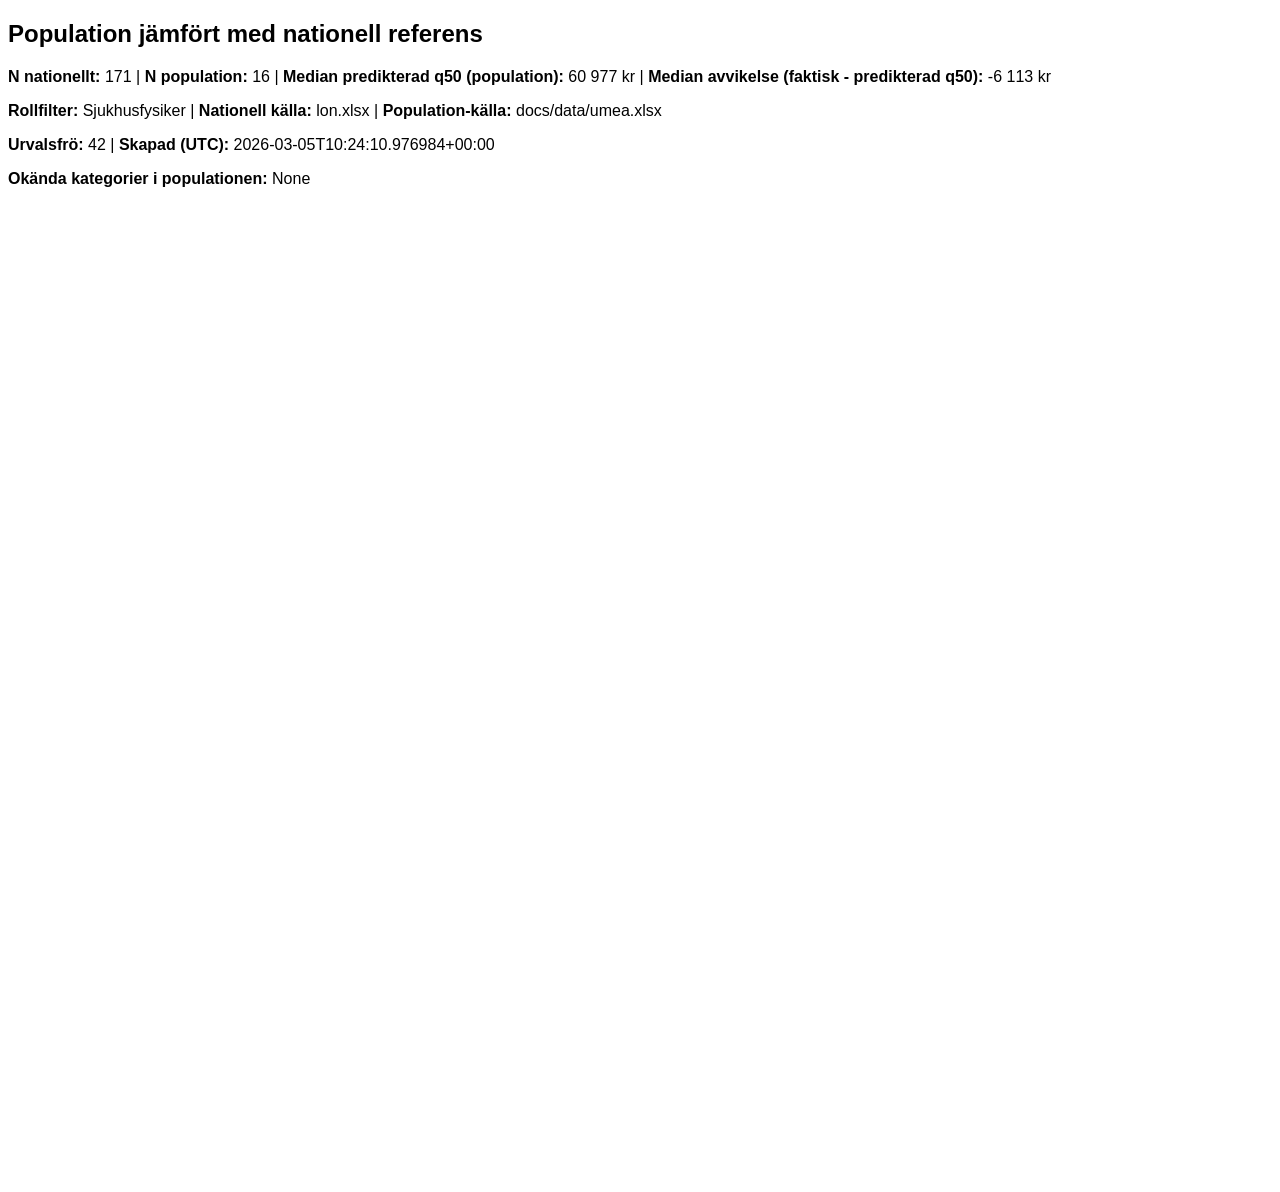
==== docs/data/demo_vs_national_report.html @ c4bec15b "Added population page" ====
<!doctype html><html><head><meta charset='utf-8'><title>Demo Cohort Salary Report</title></head><body style='font-family:Arial,sans-serif'><h2>Population jämfört med nationell referens</h2><p><b>N nationellt:</b> 171 | <b>N population:</b> 16 | <b>Median predikterad q50 (population):</b> 60 977 kr | <b>Median avvikelse (faktisk - predikterad q50):</b> -6 113 kr</p><p><b>Rollfilter:</b> Sjukhusfysiker | <b>Nationell källa:</b> lon.xlsx | <b>Population-källa:</b> docs/data/umea.xlsx</p><p><b>Urvalsfrö:</b> 42 | <b>Skapad (UTC):</b> 2026-03-05T10:24:10.976984+00:00</p><p><b>Okända kategorier i populationen:</b> None</p><div>                        <script>window.PlotlyConfig = {MathJaxConfig: 'local'};</script>
        <script charset="utf-8" src="https://cdn.plot.ly/plotly-3.4.0.min.js" integrity="sha256-KEmPoupLpFyGMyGAiOsiNDbKDKAvxXAn/W+oQa0ZAfk=" crossorigin="anonymous"></script>                <div id="02b2701e-5e73-4dd7-889f-9491ffc76789" class="plotly-graph-div" style="height:980px; width:1400px;"></div>            <script>                window.PLOTLYENV=window.PLOTLYENV || {};                                if (document.getElementById("02b2701e-5e73-4dd7-889f-9491ffc76789")) {                    Plotly.newPlot(                        "02b2701e-5e73-4dd7-889f-9491ffc76789",                        [{"marker":{"color":"rgba(49,130,189,0.75)"},"name":"Antal personer","x":["\u003c -5000","-5000 till -2500","-2500 till 0","0 till +2500","+2500 till +5000","\u003e +5000"],"y":{"dtype":"f8","bdata":"AAAAAAAAIkAAAAAAAAAQQAAAAAAAAABAAAAAAAAA8D8AAAAAAAAAAAAAAAAAAAAA"},"type":"bar","xaxis":"x","yaxis":"y"},{"line":{"color":"rgba(150,150,150,0.9)","width":2},"mode":"lines","name":"National q50 ECDF","x":{"dtype":"f8","bdata":"TPq4PXjK4kBM+rg9eMriQPQgaA89luNAFEZq1KDR40CKidqBSQPkQACNd+EAUORAAI134QBQ5EAAjXfhAFDkQACNd+EAUORATb6N1\u002f+B5EC1c\u002fUOy4fkQLVz9Q7Lh+RAtXP1DsuH5EANyQdFxOzkQBD8wJ509eRAp1E5Aj0m5UCnUTkCPSblQGdyuFbvdeVApwyieP975UCnDKJ4\u002f3vlQF6EZz\u002ffkuVARJ20AwGu5UAB6Pc0IM7lQJYaeUSn5OVAlhp5RKfk5UCWGnlEp+TlQJXlVAhTEOZAHGxrNYoa5kDBUEzYyCDmQBtaRdCtQ+ZAG1pF0K1D5kB2pDMHe1\u002fmQJ1yrWLUgOZAhoewAtaV5kCWkT7e19DmQHKLi1At1eZAcouLUC3V5kBBoKrY+w3nQGro2YHjE+dAq8XDzMVA50CpBNfJGKPnQIypmbGYsedAcY+l4j7a50A5WuriW9rnQKqT7Y0E5OdANKwDrCYa6EA0rAOsJhroQBSMAm\u002ffG+hAh1xXfnlV6EA6zbCrh1joQMDbeNUnW+hAoEhrTqqp6ECgSGtOqqnoQOPj5B0yyehAtsLZT3\u002fY6EC2wtlPf9joQDPr+nY33ehAaLLL1BMb6UBB+ldmUyHpQEH6V2ZTIelAjO6r+4Eh6UCM7qv7gSHpQPFocJ6AJelAeQiiwBNC6UBfCEaOYlLpQAZsMEEIYOlABmwwQQhg6UC3iOO3\u002f2PpQLqFke0hh+lAM0ub4u6X6UAzS5vi7pfpQJV\u002fs2oro+lAgTSA+3S96UBkvHzp9dHpQNsFoB304ulAXQjYu6L56UBdCNi7ovnpQF0I2Lui+elAXQjYu6L56UBxCINkJwTqQHEIg2QnBOpAcQiDZCcE6kBxCINkJwTqQGHmzkCDEepAPCUOo+AY6kAyjNdt+kDqQK\u002fkiIAASupASXjY12lQ6kBJeNjXaVDqQEl42NdpUOpAMCobQshX6kDzVUXyMIfqQHzeLaeFiupAM5+\u002fsgmM6kCF18sJYc3qQHBxYH\u002fz1OpA7m8d6WjX6kBA+HYx+eLqQED4djH54upAEkZuurj96kCvs49l+iTrQMXQYsTRLOtA230LdU0+60DbfQt1TT7rQDPiv\u002fjjYutAM+K\u002f+ONi60AePBnQeXzrQA9WhN8gietAxBpz9rmd60DEGnP2uZ3rQNPkOFiC\u002f+tA0+Q4WIL\u002f60BxN4ZqaEzsQNMeFcJEa+xAm3wPDymc7EB5UO7avqfsQHlQ7tq+p+xAeVDu2r6n7EDIV08axa\u002fsQE3p1UC2wuxAgylwuKzo7ED6DIZ2tBHtQHQpcHEoIO1A2aaVMhM47UDZppUyEzjtQNmmlTITOO1A2aaVMhM47UDZppUyEzjtQAOG+gf3Uu1A7V4dTydw7UDgA8jLOI\[base64]\u002fdmdNNvBAkn92Z0028EBOtDnbojrwQPoCdjqVUvBA+gJ2OpVS8ECyySiZx5PwQLLJKJnHk\u002fBAsskomceT8ECyySiZx5PwQLLJKJnHk\u002fBA9kiUxQKt8ECGdos3vrrwQIZ2ize+uvBAhnaLN7668EDPYPf\u002fsfLwQMtgkS26\u002fPBAXhrgkdkE8UBeGuCR2QTxQF4a4JHZBPFA"},"y":{"dtype":"f8","bdata":"QH8B\u002fQX0dz9AfwH9BfSHP3AfwX0E95E\u002fQH8B\u002fQX0lz8Q30F8B\u002fGdP3AfwX0E96E\u002fWE9hPYX1pD9AfwH9BfSnPyivobyG8qo\u002fEN9BfAfxrT98B\u002fEdxHewP3AfwX0E97E\u002fZDeR3UR2sz9YT2E9hfW0P0xnMZ3FdLY\u002fQH8B\u002fQX0tz80l9FcRnO5PyivobyG8ro\u002fHMdxHMdxvD8Q30F8B\u002fG9PwT3EdxHcL8\u002ffAfxHcR3wD92E9lNZDfBP3AfwX0E98E\u002faiupraS2wj9kN5HdRHbDP15DeQ3lNcQ\u002fWE9hPYX1xD9SW0ltJbXFP0xnMZ3FdMY\u002fRnMZzWU0xz9AfwH9BfTHPzqL6Syms8g\u002fNJfRXEZzyT8uo7mM5jLKPyivobyG8so\u002fIruJ7Cayyz8cx3Ecx3HMPxbTWUxnMc0\u002fEN9BfAfxzT8K6ymsp7DOPwT3EdxHcM8\u002ffwH9BfQX0D98B\u002fEdxHfQP3kN5TWU19A\u002fdhPZTWQ30T9zGc1lNJfRP3AfwX0E99E\u002fbSW1ldRW0j9qK6mtpLbSP2cxncV0FtM\u002fZDeR3UR20z9hPYX1FNbTP15DeQ3lNdQ\u002fW0ltJbWV1D9YT2E9hfXUP1VVVVVVVdU\u002fUltJbSW11T9PYT2F9RTWP0xnMZ3FdNY\u002fSW0ltZXU1j9GcxnNZTTXP0N5DeU1lNc\u002fQH8B\u002fQX01z89hfUU1lPYPzqL6Syms9g\u002fN5HdRHYT2T80l9FcRnPZPzGdxXQW09k\u002fLqO5jOYy2j8rqa2ktpLaPyivobyG8to\u002fJbWV1FZS2z8iu4nsJrLbPx\u002fBfQT3Edw\u002fHMdxHMdx3D8ZzWU0l9HcPxbTWUxnMd0\u002fE9lNZDeR3T8Q30F8B\u002fHdPw3lNZTXUN4\u002fCusprKew3j8H8R3EdxDfPwT3EdxHcN8\u002fAf0F9BfQ3z9\u002fAf0F9BfgP34E9xHcR+A\u002ffAfxHcR34D97CusprKfgP3kN5TWU1+A\u002feBDfQXwH4T92E9lNZDfhP3UW01lMZ+E\u002fcxnNZTSX4T9yHMdxHMfhP3AfwX0E9+E\u002fbyK7iewm4j9tJbWV1FbiP2wor6G8huI\u002faiupraS24j9pLqO5jObiP2cxncV0FuM\u002fZjSX0VxG4z9kN5HdRHbjP2M6i+kspuM\u002fYT2F9RTW4z9gQH8B\u002fQXkP15DeQ3lNeQ\u002fXUZzGc1l5D9bSW0ltZXkP1pMZzGdxeQ\u002fWE9hPYX15D9XUltJbSXlP1VVVVVVVeU\u002fVFhPYT2F5T9SW0ltJbXlP1FeQ3kN5eU\u002fT2E9hfUU5j9OZDeR3UTmP0xnMZ3FdOY\u002fS2orqa2k5j9JbSW1ldTmP0hwH8F9BOc\u002fRnMZzWU05z9FdhPZTWTnP0N5DeU1lOc\u002fQnwH8R3E5z9AfwH9BfTnPz+C+wjuI+g\u002fPYX1FNZT6D88iO8gvoPoPzqL6Syms+g\u002fOY7jOI7j6D83kd1EdhPpPzaU11BeQ+k\u002fNJfRXEZz6T8zmstoLqPpPzGdxXQW0+k\u002fMKC\u002fgP4C6j8uo7mM5jLqPy2ms5jOYuo\u002fK6mtpLaS6j8qrKewnsLqPyivobyG8uo\u002fJ7KbyG4i6z8ltZXUVlLrPyS4j+A+gus\u002fIruJ7Cay6z8hvoP4DuLrPx\u002fBfQT3Eew\u002fHsR3EN9B7D8cx3Ecx3HsPxvKayivoew\u002fGc1lNJfR7D8Y0F9AfwHtPxbTWUxnMe0\u002fFdZTWE9h7T8T2U1kN5HtPxLcR3Afwe0\u002fEN9BfAfx7T8P4juI7yDuPw3lNZTXUO4\u002fDOgvoL+A7j8K6ymsp7DuPwnuI7iP4O4\u002fB\u002fEdxHcQ7z8G9BfQX0DvPwT3EdxHcO8\u002fA\u002foL6C+g7z8B\u002fQX0F9DvPwAAAAAAAPA\u002f"},"type":"scatter","xaxis":"x2","yaxis":"y2"},{"line":{"color":"rgba(49,130,189,0.95)","width":2},"marker":{"size":5},"mode":"lines+markers","name":"Cohort q50 ECDF","x":{"dtype":"f8","bdata":"ASfSdIrv5EAF0HJ2oUbmQJaRPt7X0OZAQfpXZlMh6UDbBaAd9OLpQPNVRfIwh+pA0J5OYr3q7EDZppUyEzjtQFqTuEItVO5AAhX3p0kC8ECSf3ZnTTbwQEOxZgiw5\u002fBAQ7FmCLDn8EDLYJEtuvzwQF4a4JHZBPFAXhrgkdkE8UA="},"y":{"dtype":"f8","bdata":"AAAAAAAAsD8AAAAAAADAPwAAAAAAAMg\u002fAAAAAAAA0D8AAAAAAADUPwAAAAAAANg\u002fAAAAAAAA3D8AAAAAAADgPwAAAAAAAOI\u002fAAAAAAAA5D8AAAAAAADmPwAAAAAAAOg\u002fAAAAAAAA6j8AAAAAAADsPwAAAAAAAO4\u002fAAAAAAAA8D8="},"type":"scatter","xaxis":"x2","yaxis":"y2"},{"marker":{"color":"rgba(120,120,120,0.22)","size":6},"mode":"markers","name":"National actual salary","x":{"dtype":"i1","bdata":"[base64]"},"y":{"dtype":"i4","bdata":"[base64]\[base64]"},"type":"scatter","xaxis":"x3","yaxis":"y3"},{"hovertemplate":"%{text}\u003cbr\u003e\u00c5r: %{x}\u003cbr\u003eL\u00f6n: %{y:.0f} kr\u003cextra\u003e\u003c\u002fextra\u003e","marker":{"color":"rgba(49,130,189,0.95)","line":{"color":"white","width":1},"size":11},"mode":"markers","name":"Cohort actual salary","text":["Person 1","Person 2","Person 3","Person 4","Person 5","Person 6","Person 7","Person 8","Person 9","Person 10","Person 11","Person 12","Person 13","Person 14","Person 15","Person 16"],"x":{"dtype":"i1","bdata":"ICAeHx4WFwgSDw8OBwsIBA=="},"y":{"dtype":"i4","bdata":"COgAAMTqAAC09QAATOUAAFzzAAAs+wAA0OgAABy7AACkzgAAGMQAAJDJAAAo0gAAaKYAABC9AABUugAAaKYAAA=="},"type":"scatter","xaxis":"x3","yaxis":"y3"},{"line":{"color":"rgba(214,39,40,0.9)","width":2},"mode":"lines","name":"Model median (typical profile)","x":{"dtype":"f8","bdata":"AAAAAAAA8D9o7T7cAgrzP9HafbgFFPY\u002fOci8lAge+T+itftwCyj8PwqjOk0OMv8\u002fOci8lAgeAUDuPtwCCqMCQKK1+3ALKARAViwb3wytBUAKozpNDjIHQL4ZWrsPtwhAcpB5KRE8CkAmB5mXEsELQNt9uAUURg1Aj\u002fTXcxXLDkCitftwCygQQPxwCyiM6hBAViwb3wytEUCw5yqWjW8SQAqjOk0OMhNAZF5KBI\u002f0E0C+GVq7D7cUQBjVaXKQeRVAcpB5KRE8FkDMS4ngkf4WQCYHmZcSwRdAgcKoTpODGEDbfbgFFEYZQDU5yLyUCBpAj\u002fTXcxXLGkDpr+cqlo0bQENr9+EWUBxAnSYHmZcSHUD34RZQGNUdQFGdJgeZlx5Aq1g2vhlaH0ACCqM6TQ4gQLDnKpaNbyBAXcWy8c3QIEAKozpNDjIhQLeAwqhOkyFAZF5KBI\u002f0IUARPNJfz1UiQL4ZWrsPtyJAa\u002ffhFlAYI0AY1WlykHkjQMWy8c3Q2iNAcpB5KRE8JEAfbgGFUZ0kQMxLieCR\u002fiRAeSkRPNJfJUAmB5mXEsElQNPkIPNSIiZAgcKoTpODJkAuoDCq0+QmQNt9uAUURidAiFtAYVSnJ0A1Oci8lAgoQOIWUBjVaShAj\u002fTXcxXLKEA80l\u002fPVSwpQOmv5yqWjSlAlo1vhtbuKUBDa\u002ffhFlAqQPBIfz1XsSpAnSYHmZcSK0BKBI\u002f013MrQPfhFlAY1StApL+eq1g2LEBRnSYHmZcsQP56rmLZ+CxAq1g2vhlaLUBYNr4ZWrstQAUURnWaHC5As\u002fHN0Np9LkBgz1UsG98uQA2t3YdbQC9Auopl45uhL0A0tHYfbgEwQAqjOk0OMjBA4JH+eq5iMEC3gMKoTpMwQI5vhtbuwzBAZF5KBI\u002f0MEA6TQ4yLyUxQBE80l\u002fPVTFA6CqWjW+GMUC+GVq7D7cxQJUIHumv5zFAa\u002ffhFlAYMkBC5qVE8EgyQBjVaXKQeTJA78MtoDCqMkDFsvHN0NoyQJyhtftwCzNAcpB5KRE8M0BJfz1XsWwzQB9uAYVRnTNA9lzFsvHNM0DMS4ngkf4zQKM6TQ4yLzRAeSkRPNJfNEBQGNVpcpA0QCYHmZcSwTRA\u002ffVcxbLxNEDT5CDzUiI1QKrT5CDzUjVAgcKoTpODNUBXsWx8M7Q1QC6gMKrT5DVABI\u002f013MVNkDbfbgFFEY2QLFsfDO0djZAiFtAYVSnNkBeSgSP9Nc2QDU5yLyUCDdACyiM6jQ5N0DiFlAY1Wk3QLgFFEZ1mjdAj\u002fTXcxXLN0Bl45uhtfs3QDzSX89VLDhAEsEj\u002ffVcOEDpr+cqlo04QL+eq1g2vjhAlo1vhtbuOEBsfDO0dh85QENr9+EWUDlAGlq7D7eAOUDwSH89V7E5QMc3Q2v34TlAnSYHmZcSOkB0FcvGN0M6QEoEj\u002fTXczpAIfNSInikOkD34RZQGNU6QM7Q2n24BTtApL+eq1g2O0B7rmLZ+GY7QFGdJgeZlztAKIzqNDnIO0D+eq5i2fg7QNVpcpB5KTxAq1g2vhlaPECCR\u002frruYo8QFg2vhlauzxALyWCR\u002frrPEAFFEZ1mhw9QNwCCqM6TT1As\u002fHN0Np9PUCJ4JH+eq49QGDPVSwb3z1ANr4ZWrsPPkANrd2HW0A+QOObobX7cD5Auopl45uhPkCQeSkRPNI+QGdo7T7cAj9APVexbHwzP0AURnWaHGQ\u002fQOo0Oci8lD9AwSP99VzFP0CXEsEj\u002ffU\u002fQLeAwqhOE0BAInikv54rQECOb4bW7kNAQPhmaO0+XEBAZF5KBI90QEDPVSwb34xAQDpNDjIvpUBApkTwSH+9QEARPNJfz9VAQHwztHYf7kBA6CqWjW8GQUBTInikvx5BQL4ZWrsPN0FAKRE80l9PQUCVCB7pr2dBQAAAAAAAgEFA"},"y":{"dtype":"f8","bdata":"UJqUcH+05EAcFe7bJOHkQJR6jpHbDOVAhBH2PqI35UCpkGTgd2HlQBfaGMBbiuVAgkV1dU2y5UCh4QnkTNnlQL4ahjpa\u002f+VAAD2T8XUk5kA5TZnKoEjmQFS3b87ba+ZAdFP7SyiO5kC1RLvWh6\[base64]\u002fPalDpQI4SFxTDW+lAYeTSY9tm6UDvAPuyunHpQI01kQNofOlAh9YaZeqG6UBg3R30SJHpQNWusdmKm+lAjMsjS7el6UCCrLCJ1a\u002fpQHQJUeLsuelA8MSbrQTE6UA2ubxPJM7pQC2ggDhT2OlAr1B245ji6UCZjCXY\u002fOzpQF6bW6qG9+lAifCN+j0C6kAEHlN2Kg3qQAJZ8thTGOpAVtgJ7MEj6kDXW0yIfC\u002fqQOsuVpaLO+pAmw+MwPZH6kAxjTpIwFTqQNKDAcHlYepAfn5ZlWRv6kD5iAUtOn3qQM\u002fls+xji+pAj3GhNd+Z6kBftD9lqajqQLKi3dS\u002ft+pAIRFT2R\u002fH6kDS3q7CxtbqQH7a59ux5upAy2mQat726kDF94yuSQfrQP0zzeHwF+tA+ygIONEo60B8NXve5znrQJTwq\u002fsxS+tAtwUtr6xc60DrEmYRVW7rQO6VXjMogOtATvaLHiOS60CkuKLUQqTrQOjqak+EtutAVteXgOTI60BSDqNRYNvrQFnXqqP07etAhBdUT54A7EB\u002fwa8kWhPsQNrcI+skJuxAjzhYYfs47EDK2CY92kvsQCczkCu+XuxAbEqz0KNx7EDxvMnHh4TsQP3WJ6Nml+xAULxA7Dyq7EC0uq4jB73sQA3YP8HBz+xAJ60GNGni7ECeoG\u002fi+fTsQJiSWipwB+1AiAk5YcgZ7UAK9DDU\u002fivtQJIMRMgPPu1A5fF7evdP7UAtAhsgsmHtQPIH0uY7c+1Accf69JCE7UDpeNdprZXtQAw9112Npu1AC5ff4iy37UBn9poEiMftQDJbzMia1+1AOByoL2Hn7UDR1jE01\u002fbtQC2Pn8z4Be5A5APC6sEU7kABO3J8LiPuQHxHBGw6Me5AJkq\u002foOE+7kDBqlr\u002fH0zuQKyHgGrxWO5ACFdVw1Fl7kALswTqPHHuQMJIU76ufO5Aqd81IKOH7kC8bW3wFZLuQOkoKBEDnO5Ao4anZmal7kD\u002fFevXO67uQNcfYE9\u002ftu5A9PWVuyy+7kB71\u002fYPQMXuQPZOhUW1y+5AAuudW4jR7kA4Mr1YtdbuQP6sSUs42+5AnOFhSg3f7kA5GK52MOLuQPm8Nfud5O5AOjI4DlLm7kAB4gjySOfuQNVd7vV+5+5Ag1MEd\u002fDm7kCSIyDhmeXuQG7at6934+5A6FDLbobg7kCWM8+7wtzuQG6umUYp2O5A\u002fnZQ0rbS7kBx7lc2aMzuQI4QQ186xe5ALOPDTyq97kCSF5whNbTuQHWMjQZYqu5AYVxKSZCf7kD8JGRO25PuQEktOpU2h+5A5BLmuJ957kB+oiZxFGvuQMx+SJOSW+5AazYMExhL7kD3aYkDoznuQE6fDpgxJ+5AO2H9JMIT7kBrRaIgU\u002f\u002ftQKV2CCTj6e1APFzI63DT7UBc+dBY+7vtQASeK3GBo+1A"},"type":"scatter","xaxis":"x3","yaxis":"y3"},{"boxmean":true,"marker":{"color":"rgba(49,130,189,0.85)"},"name":"Forskarutbildning = Ja","showlegend":false,"y":{"dtype":"f8","bdata":"GIo1Q4A5w8AYijVDgNvBwOClAR6ZmbrAWAaLbNE\u002fxcDgpQEemfG8wIBAxf1p4pPAIPlnd9aUusAQpH9lNt2rwGhN4gq1\u002fsHAZJtWykwYwMCA9nQS6y21wNguAO2gB7LA"},"type":"box","xaxis":"x4","yaxis":"y4"},{"boxmean":true,"marker":{"color":"rgba(49,130,189,0.85)"},"name":"Specialist = Ja","showlegend":false,"y":{"dtype":"f8","bdata":"GIo1Q4A5w8AYijVDgNvBwOClAR6ZmbrAWAaLbNE\u002fxcDgpQEemfG8wIBAxf1p4pPAIPlnd9aUusBoTeIKtf7BwJivKpKHIbDAZJtWykwYwMCA9nQS6y21wA=="},"type":"box","xaxis":"x4","yaxis":"y4"}],                        {"template":{"data":{"barpolar":[{"marker":{"line":{"color":"white","width":0.5},"pattern":{"fillmode":"overlay","size":10,"solidity":0.2}},"type":"barpolar"}],"bar":[{"error_x":{"color":"#2a3f5f"},"error_y":{"color":"#2a3f5f"},"marker":{"line":{"color":"white","width":0.5},"pattern":{"fillmode":"overlay","size":10,"solidity":0.2}},"type":"bar"}],"carpet":[{"aaxis":{"endlinecolor":"#2a3f5f","gridcolor":"#C8D4E3","linecolor":"#C8D4E3","minorgridcolor":"#C8D4E3","startlinecolor":"#2a3f5f"},"baxis":{"endlinecolor":"#2a3f5f","gridcolor":"#C8D4E3","linecolor":"#C8D4E3","minorgridcolor":"#C8D4E3","startlinecolor":"#2a3f5f"},"type":"carpet"}],"choropleth":[{"colorbar":{"outlinewidth":0,"ticks":""},"type":"choropleth"}],"contourcarpet":[{"colorbar":{"outlinewidth":0,"ticks":""},"type":"contourcarpet"}],"contour":[{"colorbar":{"outlinewidth":0,"ticks":""},"colorscale":[[0.0,"#0d0887"],[0.1111111111111111,"#46039f"],[0.2222222222222222,"#7201a8"],[0.3333333333333333,"#9c179e"],[0.4444444444444444,"#bd3786"],[0.5555555555555556,"#d8576b"],[0.6666666666666666,"#ed7953"],[0.7777777777777778,"#fb9f3a"],[0.8888888888888888,"#fdca26"],[1.0,"#f0f921"]],"type":"contour"}],"heatmap":[{"colorbar":{"outlinewidth":0,"ticks":""},"colorscale":[[0.0,"#0d0887"],[0.1111111111111111,"#46039f"],[0.2222222222222222,"#7201a8"],[0.3333333333333333,"#9c179e"],[0.4444444444444444,"#bd3786"],[0.5555555555555556,"#d8576b"],[0.6666666666666666,"#ed7953"],[0.7777777777777778,"#fb9f3a"],[0.8888888888888888,"#fdca26"],[1.0,"#f0f921"]],"type":"heatmap"}],"histogram2dcontour":[{"colorbar":{"outlinewidth":0,"ticks":""},"colorscale":[[0.0,"#0d0887"],[0.1111111111111111,"#46039f"],[0.2222222222222222,"#7201a8"],[0.3333333333333333,"#9c179e"],[0.4444444444444444,"#bd3786"],[0.5555555555555556,"#d8576b"],[0.6666666666666666,"#ed7953"],[0.7777777777777778,"#fb9f3a"],[0.8888888888888888,"#fdca26"],[1.0,"#f0f921"]],"type":"histogram2dcontour"}],"histogram2d":[{"colorbar":{"outlinewidth":0,"ticks":""},"colorscale":[[0.0,"#0d0887"],[0.1111111111111111,"#46039f"],[0.2222222222222222,"#7201a8"],[0.3333333333333333,"#9c179e"],[0.4444444444444444,"#bd3786"],[0.5555555555555556,"#d8576b"],[0.6666666666666666,"#ed7953"],[0.7777777777777778,"#fb9f3a"],[0.8888888888888888,"#fdca26"],[1.0,"#f0f921"]],"type":"histogram2d"}],"histogram":[{"marker":{"pattern":{"fillmode":"overlay","size":10,"solidity":0.2}},"type":"histogram"}],"mesh3d":[{"colorbar":{"outlinewidth":0,"ticks":""},"type":"mesh3d"}],"parcoords":[{"line":{"colorbar":{"outlinewidth":0,"ticks":""}},"type":"parcoords"}],"pie":[{"automargin":true,"type":"pie"}],"scatter3d":[{"line":{"colorbar":{"outlinewidth":0,"ticks":""}},"marker":{"colorbar":{"outlinewidth":0,"ticks":""}},"type":"scatter3d"}],"scattercarpet":[{"marker":{"colorbar":{"outlinewidth":0,"ticks":""}},"type":"scattercarpet"}],"scattergeo":[{"marker":{"colorbar":{"outlinewidth":0,"ticks":""}},"type":"scattergeo"}],"scattergl":[{"marker":{"colorbar":{"outlinewidth":0,"ticks":""}},"type":"scattergl"}],"scattermapbox":[{"marker":{"colorbar":{"outlinewidth":0,"ticks":""}},"type":"scattermapbox"}],"scattermap":[{"marker":{"colorbar":{"outlinewidth":0,"ticks":""}},"type":"scattermap"}],"scatterpolargl":[{"marker":{"colorbar":{"outlinewidth":0,"ticks":""}},"type":"scatterpolargl"}],"scatterpolar":[{"marker":{"colorbar":{"outlinewidth":0,"ticks":""}},"type":"scatterpolar"}],"scatter":[{"fillpattern":{"fillmode":"overlay","size":10,"solidity":0.2},"type":"scatter"}],"scatterternary":[{"marker":{"colorbar":{"outlinewidth":0,"ticks":""}},"type":"scatterternary"}],"surface":[{"colorbar":{"outlinewidth":0,"ticks":""},"colorscale":[[0.0,"#0d0887"],[0.1111111111111111,"#46039f"],[0.2222222222222222,"#7201a8"],[0.3333333333333333,"#9c179e"],[0.4444444444444444,"#bd3786"],[0.5555555555555556,"#d8576b"],[0.6666666666666666,"#ed7953"],[0.7777777777777778,"#fb9f3a"],[0.8888888888888888,"#fdca26"],[1.0,"#f0f921"]],"type":"surface"}],"table":[{"cells":{"fill":{"color":"#EBF0F8"},"line":{"color":"white"}},"header":{"fill":{"color":"#C8D4E3"},"line":{"color":"white"}},"type":"table"}]},"layout":{"annotationdefaults":{"arrowcolor":"#2a3f5f","arrowhead":0,"arrowwidth":1},"autotypenumbers":"strict","coloraxis":{"colorbar":{"outlinewidth":0,"ticks":""}},"colorscale":{"diverging":[[0,"#8e0152"],[0.1,"#c51b7d"],[0.2,"#de77ae"],[0.3,"#f1b6da"],[0.4,"#fde0ef"],[0.5,"#f7f7f7"],[0.6,"#e6f5d0"],[0.7,"#b8e186"],[0.8,"#7fbc41"],[0.9,"#4d9221"],[1,"#276419"]],"sequential":[[0.0,"#0d0887"],[0.1111111111111111,"#46039f"],[0.2222222222222222,"#7201a8"],[0.3333333333333333,"#9c179e"],[0.4444444444444444,"#bd3786"],[0.5555555555555556,"#d8576b"],[0.6666666666666666,"#ed7953"],[0.7777777777777778,"#fb9f3a"],[0.8888888888888888,"#fdca26"],[1.0,"#f0f921"]],"sequentialminus":[[0.0,"#0d0887"],[0.1111111111111111,"#46039f"],[0.2222222222222222,"#7201a8"],[0.3333333333333333,"#9c179e"],[0.4444444444444444,"#bd3786"],[0.5555555555555556,"#d8576b"],[0.6666666666666666,"#ed7953"],[0.7777777777777778,"#fb9f3a"],[0.8888888888888888,"#fdca26"],[1.0,"#f0f921"]]},"colorway":["#636efa","#EF553B","#00cc96","#ab63fa","#FFA15A","#19d3f3","#FF6692","#B6E880","#FF97FF","#FECB52"],"font":{"color":"#2a3f5f"},"geo":{"bgcolor":"white","lakecolor":"white","landcolor":"white","showlakes":true,"showland":true,"subunitcolor":"#C8D4E3"},"hoverlabel":{"align":"left"},"hovermode":"closest","mapbox":{"style":"light"},"paper_bgcolor":"white","plot_bgcolor":"white","polar":{"angularaxis":{"gridcolor":"#EBF0F8","linecolor":"#EBF0F8","ticks":""},"bgcolor":"white","radialaxis":{"gridcolor":"#EBF0F8","linecolor":"#EBF0F8","ticks":""}},"scene":{"xaxis":{"backgroundcolor":"white","gridcolor":"#DFE8F3","gridwidth":2,"linecolor":"#EBF0F8","showbackground":true,"ticks":"","zerolinecolor":"#EBF0F8"},"yaxis":{"backgroundcolor":"white","gridcolor":"#DFE8F3","gridwidth":2,"linecolor":"#EBF0F8","showbackground":true,"ticks":"","zerolinecolor":"#EBF0F8"},"zaxis":{"backgroundcolor":"white","gridcolor":"#DFE8F3","gridwidth":2,"linecolor":"#EBF0F8","showbackground":true,"ticks":"","zerolinecolor":"#EBF0F8"}},"shapedefaults":{"line":{"color":"#2a3f5f"}},"ternary":{"aaxis":{"gridcolor":"#DFE8F3","linecolor":"#A2B1C6","ticks":""},"baxis":{"gridcolor":"#DFE8F3","linecolor":"#A2B1C6","ticks":""},"bgcolor":"white","caxis":{"gridcolor":"#DFE8F3","linecolor":"#A2B1C6","ticks":""}},"title":{"x":0.05},"xaxis":{"automargin":true,"gridcolor":"#EBF0F8","linecolor":"#EBF0F8","ticks":"","title":{"standoff":15},"zerolinecolor":"#EBF0F8","zerolinewidth":2},"yaxis":{"automargin":true,"gridcolor":"#EBF0F8","linecolor":"#EBF0F8","ticks":"","title":{"standoff":15},"zerolinecolor":"#EBF0F8","zerolinewidth":2}}},"xaxis":{"anchor":"y","domain":[0.0,0.44],"title":{"text":"Intervall f\u00f6r faktisk - predikterad q50 (kr\u002fm\u00e5n)"}},"yaxis":{"anchor":"x","domain":[0.5900000000000001,1.0],"title":{"text":"Cohort count"}},"xaxis2":{"anchor":"y2","domain":[0.56,1.0],"title":{"text":"Predicted salary q50 (kr)"}},"yaxis2":{"anchor":"x2","domain":[0.5900000000000001,1.0],"title":{"text":"ECDF"}},"xaxis3":{"anchor":"y3","domain":[0.0,0.44],"title":{"text":"Years in clinical work"}},"yaxis3":{"anchor":"x3","domain":[0.0,0.41000000000000003],"title":{"text":"Salary (kr\u002fmonth)"}},"xaxis4":{"anchor":"y4","domain":[0.56,1.0],"title":{"text":"Indikator"}},"yaxis4":{"anchor":"x4","domain":[0.0,0.41000000000000003],"title":{"text":"Actual - Predicted q50 (kr)"}},"annotations":[{"font":{"size":16},"showarrow":false,"text":"Populationens l\u00f6negap mot predikterad median (q50)","x":0.22,"xanchor":"center","xref":"paper","y":1.0,"yanchor":"bottom","yref":"paper"},{"font":{"size":16},"showarrow":false,"text":"ECDF: Cohort vs National Predicted Salary (q50)","x":0.78,"xanchor":"center","xref":"paper","y":1.0,"yanchor":"bottom","yref":"paper"},{"font":{"size":16},"showarrow":false,"text":"Years vs Salary (Actual) with Model Median Trend","x":0.22,"xanchor":"center","xref":"paper","y":0.41000000000000003,"yanchor":"bottom","yref":"paper"},{"font":{"size":16},"showarrow":false,"text":"Actual - Predicted (q50) by Indikator","x":0.78,"xanchor":"center","xref":"paper","y":0.41000000000000003,"yanchor":"bottom","yref":"paper"}],"title":{"text":"Demo Cohort vs National Predicted Salaries"},"legend":{"orientation":"h","yanchor":"bottom","y":1.02,"xanchor":"left","x":0.0},"height":980,"width":1400},                        {"responsive": true}                    )                };            </script>        </div></body></html>
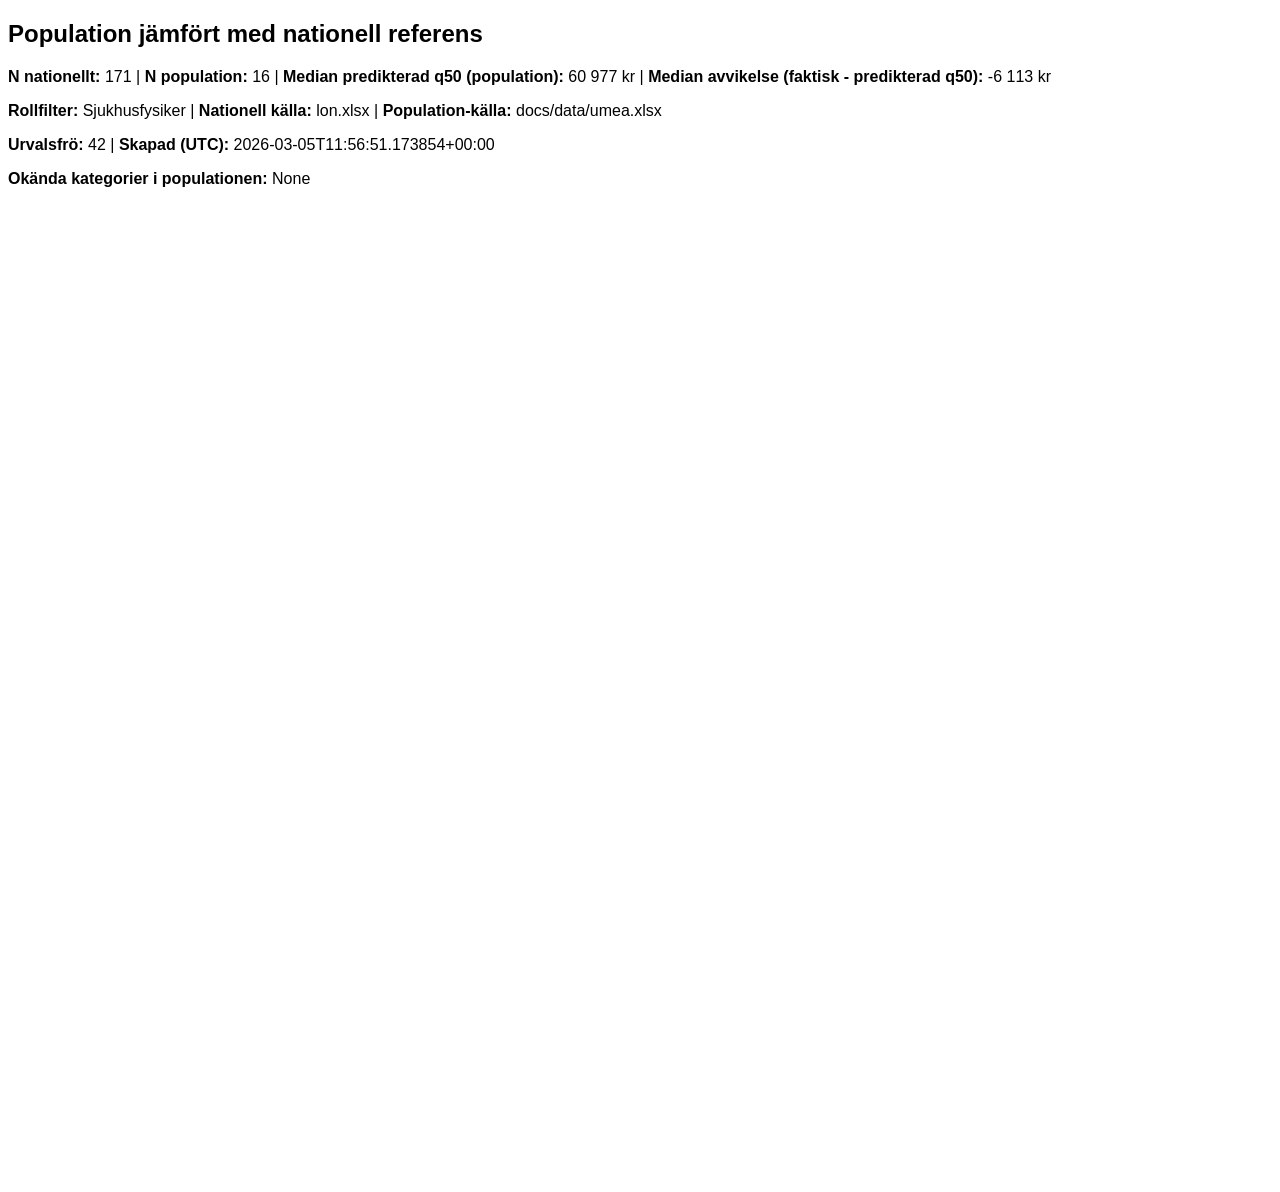
==== commit ed9eba2b: "corrected input data" ====
--- a/docs/data/demo_vs_national_report.html
+++ b/docs/data/demo_vs_national_report.html
@@ -1,2 +1,2 @@
-<!doctype html><html><head><meta charset='utf-8'><title>Demo Cohort Salary Report</title></head><body style='font-family:Arial,sans-serif'><h2>Population jämfört med nationell referens</h2><p><b>N nationellt:</b> 171 | <b>N population:</b> 16 | <b>Median predikterad q50 (population):</b> 60 977 kr | <b>Median avvikelse (faktisk - predikterad q50):</b> -6 113 kr</p><p><b>Rollfilter:</b> Sjukhusfysiker | <b>Nationell källa:</b> lon.xlsx | <b>Population-källa:</b> docs/data/umea.xlsx</p><p><b>Urvalsfrö:</b> 42 | <b>Skapad (UTC):</b> 2026-03-05T10:24:10.976984+00:00</p><p><b>Okända kategorier i populationen:</b> None</p><div>                        <script>window.PlotlyConfig = {MathJaxConfig: 'local'};</script>
-        <script charset="utf-8" src="https://cdn.plot.ly/plotly-3.4.0.min.js" integrity="sha256-KEmPoupLpFyGMyGAiOsiNDbKDKAvxXAn/W+oQa0ZAfk=" crossorigin="anonymous"></script>                <div id="02b2701e-5e73-4dd7-889f-9491ffc76789" class="plotly-graph-div" style="height:980px; width:1400px;"></div>            <script>                window.PLOTLYENV=window.PLOTLYENV || {};                                if (document.getElementById("02b2701e-5e73-4dd7-889f-9491ffc76789")) {                    Plotly.newPlot(                        "02b2701e-5e73-4dd7-889f-9491ffc76789",                        [{"marker":{"color":"rgba(49,130,189,0.75)"},"name":"Antal personer","x":["\u003c -5000","-5000 till -2500","-2500 till 0","0 till +2500","+2500 till +5000","\u003e +5000"],"y":{"dtype":"f8","bdata":"AAAAAAAAIkAAAAAAAAAQQAAAAAAAAABAAAAAAAAA8D8AAAAAAAAAAAAAAAAAAAAA"},"type":"bar","xaxis":"x","yaxis":"y"},{"line":{"color":"rgba(150,150,150,0.9)","width":2},"mode":"lines","name":"National q50 ECDF","x":{"dtype":"f8","bdata":"TPq4PXjK4kBM+rg9eMriQPQgaA89luNAFEZq1KDR40CKidqBSQPkQACNd+EAUORAAI134QBQ5EAAjXfhAFDkQACNd+EAUORATb6N1\u002f+B5EC1c\u002fUOy4fkQLVz9Q7Lh+RAtXP1DsuH5EANyQdFxOzkQBD8wJ509eRAp1E5Aj0m5UCnUTkCPSblQGdyuFbvdeVApwyieP975UCnDKJ4\u002f3vlQF6EZz\u002ffkuVARJ20AwGu5UAB6Pc0IM7lQJYaeUSn5OVAlhp5RKfk5UCWGnlEp+TlQJXlVAhTEOZAHGxrNYoa5kDBUEzYyCDmQBtaRdCtQ+ZAG1pF0K1D5kB2pDMHe1\u002fmQJ1yrWLUgOZAhoewAtaV5kCWkT7e19DmQHKLi1At1eZAcouLUC3V5kBBoKrY+w3nQGro2YHjE+dAq8XDzMVA50CpBNfJGKPnQIypmbGYsedAcY+l4j7a50A5WuriW9rnQKqT7Y0E5OdANKwDrCYa6EA0rAOsJhroQBSMAm\u002ffG+hAh1xXfnlV6EA6zbCrh1joQMDbeNUnW+hAoEhrTqqp6ECgSGtOqqnoQOPj5B0yyehAtsLZT3\u002fY6EC2wtlPf9joQDPr+nY33ehAaLLL1BMb6UBB+ldmUyHpQEH6V2ZTIelAjO6r+4Eh6UCM7qv7gSHpQPFocJ6AJelAeQiiwBNC6UBfCEaOYlLpQAZsMEEIYOlABmwwQQhg6UC3iOO3\u002f2PpQLqFke0hh+lAM0ub4u6X6UAzS5vi7pfpQJV\u002fs2oro+lAgTSA+3S96UBkvHzp9dHpQNsFoB304ulAXQjYu6L56UBdCNi7ovnpQF0I2Lui+elAXQjYu6L56UBxCINkJwTqQHEIg2QnBOpAcQiDZCcE6kBxCINkJwTqQGHmzkCDEepAPCUOo+AY6kAyjNdt+kDqQK\u002fkiIAASupASXjY12lQ6kBJeNjXaVDqQEl42NdpUOpAMCobQshX6kDzVUXyMIfqQHzeLaeFiupAM5+\u002fsgmM6kCF18sJYc3qQHBxYH\u002fz1OpA7m8d6WjX6kBA+HYx+eLqQED4djH54upAEkZuurj96kCvs49l+iTrQMXQYsTRLOtA230LdU0+60DbfQt1TT7rQDPiv\u002fjjYutAM+K\u002f+ONi60AePBnQeXzrQA9WhN8gietAxBpz9rmd60DEGnP2uZ3rQNPkOFiC\u002f+tA0+Q4WIL\u002f60BxN4ZqaEzsQNMeFcJEa+xAm3wPDymc7EB5UO7avqfsQHlQ7tq+p+xAeVDu2r6n7EDIV08axa\u002fsQE3p1UC2wuxAgylwuKzo7ED6DIZ2tBHtQHQpcHEoIO1A2aaVMhM47UDZppUyEzjtQNmmlTITOO1A2aaVMhM47UDZppUyEzjtQAOG+gf3Uu1A7V4dTydw7UDgA8jLOI\[base64]\u002fdmdNNvBAkn92Z0028EBOtDnbojrwQPoCdjqVUvBA+gJ2OpVS8ECyySiZx5PwQLLJKJnHk\u002fBAsskomceT8ECyySiZx5PwQLLJKJnHk\u002fBA9kiUxQKt8ECGdos3vrrwQIZ2ize+uvBAhnaLN7668EDPYPf\u002fsfLwQMtgkS26\u002fPBAXhrgkdkE8UBeGuCR2QTxQF4a4JHZBPFA"},"y":{"dtype":"f8","bdata":"QH8B\u002fQX0dz9AfwH9BfSHP3AfwX0E95E\u002fQH8B\u002fQX0lz8Q30F8B\u002fGdP3AfwX0E96E\u002fWE9hPYX1pD9AfwH9BfSnPyivobyG8qo\u002fEN9BfAfxrT98B\u002fEdxHewP3AfwX0E97E\u002fZDeR3UR2sz9YT2E9hfW0P0xnMZ3FdLY\u002fQH8B\u002fQX0tz80l9FcRnO5PyivobyG8ro\u002fHMdxHMdxvD8Q30F8B\u002fG9PwT3EdxHcL8\u002ffAfxHcR3wD92E9lNZDfBP3AfwX0E98E\u002faiupraS2wj9kN5HdRHbDP15DeQ3lNcQ\u002fWE9hPYX1xD9SW0ltJbXFP0xnMZ3FdMY\u002fRnMZzWU0xz9AfwH9BfTHPzqL6Syms8g\u002fNJfRXEZzyT8uo7mM5jLKPyivobyG8so\u002fIruJ7Cayyz8cx3Ecx3HMPxbTWUxnMc0\u002fEN9BfAfxzT8K6ymsp7DOPwT3EdxHcM8\u002ffwH9BfQX0D98B\u002fEdxHfQP3kN5TWU19A\u002fdhPZTWQ30T9zGc1lNJfRP3AfwX0E99E\u002fbSW1ldRW0j9qK6mtpLbSP2cxncV0FtM\u002fZDeR3UR20z9hPYX1FNbTP15DeQ3lNdQ\u002fW0ltJbWV1D9YT2E9hfXUP1VVVVVVVdU\u002fUltJbSW11T9PYT2F9RTWP0xnMZ3FdNY\u002fSW0ltZXU1j9GcxnNZTTXP0N5DeU1lNc\u002fQH8B\u002fQX01z89hfUU1lPYPzqL6Syms9g\u002fN5HdRHYT2T80l9FcRnPZPzGdxXQW09k\u002fLqO5jOYy2j8rqa2ktpLaPyivobyG8to\u002fJbWV1FZS2z8iu4nsJrLbPx\u002fBfQT3Edw\u002fHMdxHMdx3D8ZzWU0l9HcPxbTWUxnMd0\u002fE9lNZDeR3T8Q30F8B\u002fHdPw3lNZTXUN4\u002fCusprKew3j8H8R3EdxDfPwT3EdxHcN8\u002fAf0F9BfQ3z9\u002fAf0F9BfgP34E9xHcR+A\u002ffAfxHcR34D97CusprKfgP3kN5TWU1+A\u002feBDfQXwH4T92E9lNZDfhP3UW01lMZ+E\u002fcxnNZTSX4T9yHMdxHMfhP3AfwX0E9+E\u002fbyK7iewm4j9tJbWV1FbiP2wor6G8huI\u002faiupraS24j9pLqO5jObiP2cxncV0FuM\u002fZjSX0VxG4z9kN5HdRHbjP2M6i+kspuM\u002fYT2F9RTW4z9gQH8B\u002fQXkP15DeQ3lNeQ\u002fXUZzGc1l5D9bSW0ltZXkP1pMZzGdxeQ\u002fWE9hPYX15D9XUltJbSXlP1VVVVVVVeU\u002fVFhPYT2F5T9SW0ltJbXlP1FeQ3kN5eU\u002fT2E9hfUU5j9OZDeR3UTmP0xnMZ3FdOY\u002fS2orqa2k5j9JbSW1ldTmP0hwH8F9BOc\u002fRnMZzWU05z9FdhPZTWTnP0N5DeU1lOc\u002fQnwH8R3E5z9AfwH9BfTnPz+C+wjuI+g\u002fPYX1FNZT6D88iO8gvoPoPzqL6Syms+g\u002fOY7jOI7j6D83kd1EdhPpPzaU11BeQ+k\u002fNJfRXEZz6T8zmstoLqPpPzGdxXQW0+k\u002fMKC\u002fgP4C6j8uo7mM5jLqPy2ms5jOYuo\u002fK6mtpLaS6j8qrKewnsLqPyivobyG8uo\u002fJ7KbyG4i6z8ltZXUVlLrPyS4j+A+gus\u002fIruJ7Cay6z8hvoP4DuLrPx\u002fBfQT3Eew\u002fHsR3EN9B7D8cx3Ecx3HsPxvKayivoew\u002fGc1lNJfR7D8Y0F9AfwHtPxbTWUxnMe0\u002fFdZTWE9h7T8T2U1kN5HtPxLcR3Afwe0\u002fEN9BfAfx7T8P4juI7yDuPw3lNZTXUO4\u002fDOgvoL+A7j8K6ymsp7DuPwnuI7iP4O4\u002fB\u002fEdxHcQ7z8G9BfQX0DvPwT3EdxHcO8\u002fA\u002foL6C+g7z8B\u002fQX0F9DvPwAAAAAAAPA\u002f"},"type":"scatter","xaxis":"x2","yaxis":"y2"},{"line":{"color":"rgba(49,130,189,0.95)","width":2},"marker":{"size":5},"mode":"lines+markers","name":"Cohort q50 ECDF","x":{"dtype":"f8","bdata":"ASfSdIrv5EAF0HJ2oUbmQJaRPt7X0OZAQfpXZlMh6UDbBaAd9OLpQPNVRfIwh+pA0J5OYr3q7EDZppUyEzjtQFqTuEItVO5AAhX3p0kC8ECSf3ZnTTbwQEOxZgiw5\u002fBAQ7FmCLDn8EDLYJEtuvzwQF4a4JHZBPFAXhrgkdkE8UA="},"y":{"dtype":"f8","bdata":"AAAAAAAAsD8AAAAAAADAPwAAAAAAAMg\u002fAAAAAAAA0D8AAAAAAADUPwAAAAAAANg\u002fAAAAAAAA3D8AAAAAAADgPwAAAAAAAOI\u002fAAAAAAAA5D8AAAAAAADmPwAAAAAAAOg\u002fAAAAAAAA6j8AAAAAAADsPwAAAAAAAO4\u002fAAAAAAAA8D8="},"type":"scatter","xaxis":"x2","yaxis":"y2"},{"marker":{"color":"rgba(120,120,120,0.22)","size":6},"mode":"markers","name":"National actual salary","x":{"dtype":"i1","bdata":"[base64]"},"y":{"dtype":"i4","bdata":"[base64]\[base64]"},"type":"scatter","xaxis":"x3","yaxis":"y3"},{"hovertemplate":"%{text}\u003cbr\u003e\u00c5r: %{x}\u003cbr\u003eL\u00f6n: %{y:.0f} kr\u003cextra\u003e\u003c\u002fextra\u003e","marker":{"color":"rgba(49,130,189,0.95)","line":{"color":"white","width":1},"size":11},"mode":"markers","name":"Cohort actual salary","text":["Person 1","Person 2","Person 3","Person 4","Person 5","Person 6","Person 7","Person 8","Person 9","Person 10","Person 11","Person 12","Person 13","Person 14","Person 15","Person 16"],"x":{"dtype":"i1","bdata":"ICAeHx4WFwgSDw8OBwsIBA=="},"y":{"dtype":"i4","bdata":"COgAAMTqAAC09QAATOUAAFzzAAAs+wAA0OgAABy7AACkzgAAGMQAAJDJAAAo0gAAaKYAABC9AABUugAAaKYAAA=="},"type":"scatter","xaxis":"x3","yaxis":"y3"},{"line":{"color":"rgba(214,39,40,0.9)","width":2},"mode":"lines","name":"Model median (typical profile)","x":{"dtype":"f8","bdata":"AAAAAAAA8D9o7T7cAgrzP9HafbgFFPY\u002fOci8lAge+T+itftwCyj8PwqjOk0OMv8\u002fOci8lAgeAUDuPtwCCqMCQKK1+3ALKARAViwb3wytBUAKozpNDjIHQL4ZWrsPtwhAcpB5KRE8CkAmB5mXEsELQNt9uAUURg1Aj\u002fTXcxXLDkCitftwCygQQPxwCyiM6hBAViwb3wytEUCw5yqWjW8SQAqjOk0OMhNAZF5KBI\u002f0E0C+GVq7D7cUQBjVaXKQeRVAcpB5KRE8FkDMS4ngkf4WQCYHmZcSwRdAgcKoTpODGEDbfbgFFEYZQDU5yLyUCBpAj\u002fTXcxXLGkDpr+cqlo0bQENr9+EWUBxAnSYHmZcSHUD34RZQGNUdQFGdJgeZlx5Aq1g2vhlaH0ACCqM6TQ4gQLDnKpaNbyBAXcWy8c3QIEAKozpNDjIhQLeAwqhOkyFAZF5KBI\u002f0IUARPNJfz1UiQL4ZWrsPtyJAa\u002ffhFlAYI0AY1WlykHkjQMWy8c3Q2iNAcpB5KRE8JEAfbgGFUZ0kQMxLieCR\u002fiRAeSkRPNJfJUAmB5mXEsElQNPkIPNSIiZAgcKoTpODJkAuoDCq0+QmQNt9uAUURidAiFtAYVSnJ0A1Oci8lAgoQOIWUBjVaShAj\u002fTXcxXLKEA80l\u002fPVSwpQOmv5yqWjSlAlo1vhtbuKUBDa\u002ffhFlAqQPBIfz1XsSpAnSYHmZcSK0BKBI\u002f013MrQPfhFlAY1StApL+eq1g2LEBRnSYHmZcsQP56rmLZ+CxAq1g2vhlaLUBYNr4ZWrstQAUURnWaHC5As\u002fHN0Np9LkBgz1UsG98uQA2t3YdbQC9Auopl45uhL0A0tHYfbgEwQAqjOk0OMjBA4JH+eq5iMEC3gMKoTpMwQI5vhtbuwzBAZF5KBI\u002f0MEA6TQ4yLyUxQBE80l\u002fPVTFA6CqWjW+GMUC+GVq7D7cxQJUIHumv5zFAa\u002ffhFlAYMkBC5qVE8EgyQBjVaXKQeTJA78MtoDCqMkDFsvHN0NoyQJyhtftwCzNAcpB5KRE8M0BJfz1XsWwzQB9uAYVRnTNA9lzFsvHNM0DMS4ngkf4zQKM6TQ4yLzRAeSkRPNJfNEBQGNVpcpA0QCYHmZcSwTRA\u002ffVcxbLxNEDT5CDzUiI1QKrT5CDzUjVAgcKoTpODNUBXsWx8M7Q1QC6gMKrT5DVABI\u002f013MVNkDbfbgFFEY2QLFsfDO0djZAiFtAYVSnNkBeSgSP9Nc2QDU5yLyUCDdACyiM6jQ5N0DiFlAY1Wk3QLgFFEZ1mjdAj\u002fTXcxXLN0Bl45uhtfs3QDzSX89VLDhAEsEj\u002ffVcOEDpr+cqlo04QL+eq1g2vjhAlo1vhtbuOEBsfDO0dh85QENr9+EWUDlAGlq7D7eAOUDwSH89V7E5QMc3Q2v34TlAnSYHmZcSOkB0FcvGN0M6QEoEj\u002fTXczpAIfNSInikOkD34RZQGNU6QM7Q2n24BTtApL+eq1g2O0B7rmLZ+GY7QFGdJgeZlztAKIzqNDnIO0D+eq5i2fg7QNVpcpB5KTxAq1g2vhlaPECCR\u002frruYo8QFg2vhlauzxALyWCR\u002frrPEAFFEZ1mhw9QNwCCqM6TT1As\u002fHN0Np9PUCJ4JH+eq49QGDPVSwb3z1ANr4ZWrsPPkANrd2HW0A+QOObobX7cD5Auopl45uhPkCQeSkRPNI+QGdo7T7cAj9APVexbHwzP0AURnWaHGQ\u002fQOo0Oci8lD9AwSP99VzFP0CXEsEj\u002ffU\u002fQLeAwqhOE0BAInikv54rQECOb4bW7kNAQPhmaO0+XEBAZF5KBI90QEDPVSwb34xAQDpNDjIvpUBApkTwSH+9QEARPNJfz9VAQHwztHYf7kBA6CqWjW8GQUBTInikvx5BQL4ZWrsPN0FAKRE80l9PQUCVCB7pr2dBQAAAAAAAgEFA"},"y":{"dtype":"f8","bdata":"UJqUcH+05EAcFe7bJOHkQJR6jpHbDOVAhBH2PqI35UCpkGTgd2HlQBfaGMBbiuVAgkV1dU2y5UCh4QnkTNnlQL4ahjpa\u002f+VAAD2T8XUk5kA5TZnKoEjmQFS3b87ba+ZAdFP7SyiO5kC1RLvWh6\[base64]\u002fPalDpQI4SFxTDW+lAYeTSY9tm6UDvAPuyunHpQI01kQNofOlAh9YaZeqG6UBg3R30SJHpQNWusdmKm+lAjMsjS7el6UCCrLCJ1a\u002fpQHQJUeLsuelA8MSbrQTE6UA2ubxPJM7pQC2ggDhT2OlAr1B245ji6UCZjCXY\u002fOzpQF6bW6qG9+lAifCN+j0C6kAEHlN2Kg3qQAJZ8thTGOpAVtgJ7MEj6kDXW0yIfC\u002fqQOsuVpaLO+pAmw+MwPZH6kAxjTpIwFTqQNKDAcHlYepAfn5ZlWRv6kD5iAUtOn3qQM\u002fls+xji+pAj3GhNd+Z6kBftD9lqajqQLKi3dS\u002ft+pAIRFT2R\u002fH6kDS3q7CxtbqQH7a59ux5upAy2mQat726kDF94yuSQfrQP0zzeHwF+tA+ygIONEo60B8NXve5znrQJTwq\u002fsxS+tAtwUtr6xc60DrEmYRVW7rQO6VXjMogOtATvaLHiOS60CkuKLUQqTrQOjqak+EtutAVteXgOTI60BSDqNRYNvrQFnXqqP07etAhBdUT54A7EB\u002fwa8kWhPsQNrcI+skJuxAjzhYYfs47EDK2CY92kvsQCczkCu+XuxAbEqz0KNx7EDxvMnHh4TsQP3WJ6Nml+xAULxA7Dyq7EC0uq4jB73sQA3YP8HBz+xAJ60GNGni7ECeoG\u002fi+fTsQJiSWipwB+1AiAk5YcgZ7UAK9DDU\u002fivtQJIMRMgPPu1A5fF7evdP7UAtAhsgsmHtQPIH0uY7c+1Accf69JCE7UDpeNdprZXtQAw9112Npu1AC5ff4iy37UBn9poEiMftQDJbzMia1+1AOByoL2Hn7UDR1jE01\u002fbtQC2Pn8z4Be5A5APC6sEU7kABO3J8LiPuQHxHBGw6Me5AJkq\u002foOE+7kDBqlr\u002fH0zuQKyHgGrxWO5ACFdVw1Fl7kALswTqPHHuQMJIU76ufO5Aqd81IKOH7kC8bW3wFZLuQOkoKBEDnO5Ao4anZmal7kD\u002fFevXO67uQNcfYE9\u002ftu5A9PWVuyy+7kB71\u002fYPQMXuQPZOhUW1y+5AAuudW4jR7kA4Mr1YtdbuQP6sSUs42+5AnOFhSg3f7kA5GK52MOLuQPm8Nfud5O5AOjI4DlLm7kAB4gjySOfuQNVd7vV+5+5Ag1MEd\u002fDm7kCSIyDhmeXuQG7at6934+5A6FDLbobg7kCWM8+7wtzuQG6umUYp2O5A\u002fnZQ0rbS7kBx7lc2aMzuQI4QQ186xe5ALOPDTyq97kCSF5whNbTuQHWMjQZYqu5AYVxKSZCf7kD8JGRO25PuQEktOpU2h+5A5BLmuJ957kB+oiZxFGvuQMx+SJOSW+5AazYMExhL7kD3aYkDoznuQE6fDpgxJ+5AO2H9JMIT7kBrRaIgU\u002f\u002ftQKV2CCTj6e1APFzI63DT7UBc+dBY+7vtQASeK3GBo+1A"},"type":"scatter","xaxis":"x3","yaxis":"y3"},{"boxmean":true,"marker":{"color":"rgba(49,130,189,0.85)"},"name":"Forskarutbildning = Ja","showlegend":false,"y":{"dtype":"f8","bdata":"GIo1Q4A5w8AYijVDgNvBwOClAR6ZmbrAWAaLbNE\u002fxcDgpQEemfG8wIBAxf1p4pPAIPlnd9aUusAQpH9lNt2rwGhN4gq1\u002fsHAZJtWykwYwMCA9nQS6y21wNguAO2gB7LA"},"type":"box","xaxis":"x4","yaxis":"y4"},{"boxmean":true,"marker":{"color":"rgba(49,130,189,0.85)"},"name":"Specialist = Ja","showlegend":false,"y":{"dtype":"f8","bdata":"GIo1Q4A5w8AYijVDgNvBwOClAR6ZmbrAWAaLbNE\u002fxcDgpQEemfG8wIBAxf1p4pPAIPlnd9aUusBoTeIKtf7BwJivKpKHIbDAZJtWykwYwMCA9nQS6y21wA=="},"type":"box","xaxis":"x4","yaxis":"y4"}],                        {"template":{"data":{"barpolar":[{"marker":{"line":{"color":"white","width":0.5},"pattern":{"fillmode":"overlay","size":10,"solidity":0.2}},"type":"barpolar"}],"bar":[{"error_x":{"color":"#2a3f5f"},"error_y":{"color":"#2a3f5f"},"marker":{"line":{"color":"white","width":0.5},"pattern":{"fillmode":"overlay","size":10,"solidity":0.2}},"type":"bar"}],"carpet":[{"aaxis":{"endlinecolor":"#2a3f5f","gridcolor":"#C8D4E3","linecolor":"#C8D4E3","minorgridcolor":"#C8D4E3","startlinecolor":"#2a3f5f"},"baxis":{"endlinecolor":"#2a3f5f","gridcolor":"#C8D4E3","linecolor":"#C8D4E3","minorgridcolor":"#C8D4E3","startlinecolor":"#2a3f5f"},"type":"carpet"}],"choropleth":[{"colorbar":{"outlinewidth":0,"ticks":""},"type":"choropleth"}],"contourcarpet":[{"colorbar":{"outlinewidth":0,"ticks":""},"type":"contourcarpet"}],"contour":[{"colorbar":{"outlinewidth":0,"ticks":""},"colorscale":[[0.0,"#0d0887"],[0.1111111111111111,"#46039f"],[0.2222222222222222,"#7201a8"],[0.3333333333333333,"#9c179e"],[0.4444444444444444,"#bd3786"],[0.5555555555555556,"#d8576b"],[0.6666666666666666,"#ed7953"],[0.7777777777777778,"#fb9f3a"],[0.8888888888888888,"#fdca26"],[1.0,"#f0f921"]],"type":"contour"}],"heatmap":[{"colorbar":{"outlinewidth":0,"ticks":""},"colorscale":[[0.0,"#0d0887"],[0.1111111111111111,"#46039f"],[0.2222222222222222,"#7201a8"],[0.3333333333333333,"#9c179e"],[0.4444444444444444,"#bd3786"],[0.5555555555555556,"#d8576b"],[0.6666666666666666,"#ed7953"],[0.7777777777777778,"#fb9f3a"],[0.8888888888888888,"#fdca26"],[1.0,"#f0f921"]],"type":"heatmap"}],"histogram2dcontour":[{"colorbar":{"outlinewidth":0,"ticks":""},"colorscale":[[0.0,"#0d0887"],[0.1111111111111111,"#46039f"],[0.2222222222222222,"#7201a8"],[0.3333333333333333,"#9c179e"],[0.4444444444444444,"#bd3786"],[0.5555555555555556,"#d8576b"],[0.6666666666666666,"#ed7953"],[0.7777777777777778,"#fb9f3a"],[0.8888888888888888,"#fdca26"],[1.0,"#f0f921"]],"type":"histogram2dcontour"}],"histogram2d":[{"colorbar":{"outlinewidth":0,"ticks":""},"colorscale":[[0.0,"#0d0887"],[0.1111111111111111,"#46039f"],[0.2222222222222222,"#7201a8"],[0.3333333333333333,"#9c179e"],[0.4444444444444444,"#bd3786"],[0.5555555555555556,"#d8576b"],[0.6666666666666666,"#ed7953"],[0.7777777777777778,"#fb9f3a"],[0.8888888888888888,"#fdca26"],[1.0,"#f0f921"]],"type":"histogram2d"}],"histogram":[{"marker":{"pattern":{"fillmode":"overlay","size":10,"solidity":0.2}},"type":"histogram"}],"mesh3d":[{"colorbar":{"outlinewidth":0,"ticks":""},"type":"mesh3d"}],"parcoords":[{"line":{"colorbar":{"outlinewidth":0,"ticks":""}},"type":"parcoords"}],"pie":[{"automargin":true,"type":"pie"}],"scatter3d":[{"line":{"colorbar":{"outlinewidth":0,"ticks":""}},"marker":{"colorbar":{"outlinewidth":0,"ticks":""}},"type":"scatter3d"}],"scattercarpet":[{"marker":{"colorbar":{"outlinewidth":0,"ticks":""}},"type":"scattercarpet"}],"scattergeo":[{"marker":{"colorbar":{"outlinewidth":0,"ticks":""}},"type":"scattergeo"}],"scattergl":[{"marker":{"colorbar":{"outlinewidth":0,"ticks":""}},"type":"scattergl"}],"scattermapbox":[{"marker":{"colorbar":{"outlinewidth":0,"ticks":""}},"type":"scattermapbox"}],"scattermap":[{"marker":{"colorbar":{"outlinewidth":0,"ticks":""}},"type":"scattermap"}],"scatterpolargl":[{"marker":{"colorbar":{"outlinewidth":0,"ticks":""}},"type":"scatterpolargl"}],"scatterpolar":[{"marker":{"colorbar":{"outlinewidth":0,"ticks":""}},"type":"scatterpolar"}],"scatter":[{"fillpattern":{"fillmode":"overlay","size":10,"solidity":0.2},"type":"scatter"}],"scatterternary":[{"marker":{"colorbar":{"outlinewidth":0,"ticks":""}},"type":"scatterternary"}],"surface":[{"colorbar":{"outlinewidth":0,"ticks":""},"colorscale":[[0.0,"#0d0887"],[0.1111111111111111,"#46039f"],[0.2222222222222222,"#7201a8"],[0.3333333333333333,"#9c179e"],[0.4444444444444444,"#bd3786"],[0.5555555555555556,"#d8576b"],[0.6666666666666666,"#ed7953"],[0.7777777777777778,"#fb9f3a"],[0.8888888888888888,"#fdca26"],[1.0,"#f0f921"]],"type":"surface"}],"table":[{"cells":{"fill":{"color":"#EBF0F8"},"line":{"color":"white"}},"header":{"fill":{"color":"#C8D4E3"},"line":{"color":"white"}},"type":"table"}]},"layout":{"annotationdefaults":{"arrowcolor":"#2a3f5f","arrowhead":0,"arrowwidth":1},"autotypenumbers":"strict","coloraxis":{"colorbar":{"outlinewidth":0,"ticks":""}},"colorscale":{"diverging":[[0,"#8e0152"],[0.1,"#c51b7d"],[0.2,"#de77ae"],[0.3,"#f1b6da"],[0.4,"#fde0ef"],[0.5,"#f7f7f7"],[0.6,"#e6f5d0"],[0.7,"#b8e186"],[0.8,"#7fbc41"],[0.9,"#4d9221"],[1,"#276419"]],"sequential":[[0.0,"#0d0887"],[0.1111111111111111,"#46039f"],[0.2222222222222222,"#7201a8"],[0.3333333333333333,"#9c179e"],[0.4444444444444444,"#bd3786"],[0.5555555555555556,"#d8576b"],[0.6666666666666666,"#ed7953"],[0.7777777777777778,"#fb9f3a"],[0.8888888888888888,"#fdca26"],[1.0,"#f0f921"]],"sequentialminus":[[0.0,"#0d0887"],[0.1111111111111111,"#46039f"],[0.2222222222222222,"#7201a8"],[0.3333333333333333,"#9c179e"],[0.4444444444444444,"#bd3786"],[0.5555555555555556,"#d8576b"],[0.6666666666666666,"#ed7953"],[0.7777777777777778,"#fb9f3a"],[0.8888888888888888,"#fdca26"],[1.0,"#f0f921"]]},"colorway":["#636efa","#EF553B","#00cc96","#ab63fa","#FFA15A","#19d3f3","#FF6692","#B6E880","#FF97FF","#FECB52"],"font":{"color":"#2a3f5f"},"geo":{"bgcolor":"white","lakecolor":"white","landcolor":"white","showlakes":true,"showland":true,"subunitcolor":"#C8D4E3"},"hoverlabel":{"align":"left"},"hovermode":"closest","mapbox":{"style":"light"},"paper_bgcolor":"white","plot_bgcolor":"white","polar":{"angularaxis":{"gridcolor":"#EBF0F8","linecolor":"#EBF0F8","ticks":""},"bgcolor":"white","radialaxis":{"gridcolor":"#EBF0F8","linecolor":"#EBF0F8","ticks":""}},"scene":{"xaxis":{"backgroundcolor":"white","gridcolor":"#DFE8F3","gridwidth":2,"linecolor":"#EBF0F8","showbackground":true,"ticks":"","zerolinecolor":"#EBF0F8"},"yaxis":{"backgroundcolor":"white","gridcolor":"#DFE8F3","gridwidth":2,"linecolor":"#EBF0F8","showbackground":true,"ticks":"","zerolinecolor":"#EBF0F8"},"zaxis":{"backgroundcolor":"white","gridcolor":"#DFE8F3","gridwidth":2,"linecolor":"#EBF0F8","showbackground":true,"ticks":"","zerolinecolor":"#EBF0F8"}},"shapedefaults":{"line":{"color":"#2a3f5f"}},"ternary":{"aaxis":{"gridcolor":"#DFE8F3","linecolor":"#A2B1C6","ticks":""},"baxis":{"gridcolor":"#DFE8F3","linecolor":"#A2B1C6","ticks":""},"bgcolor":"white","caxis":{"gridcolor":"#DFE8F3","linecolor":"#A2B1C6","ticks":""}},"title":{"x":0.05},"xaxis":{"automargin":true,"gridcolor":"#EBF0F8","linecolor":"#EBF0F8","ticks":"","title":{"standoff":15},"zerolinecolor":"#EBF0F8","zerolinewidth":2},"yaxis":{"automargin":true,"gridcolor":"#EBF0F8","linecolor":"#EBF0F8","ticks":"","title":{"standoff":15},"zerolinecolor":"#EBF0F8","zerolinewidth":2}}},"xaxis":{"anchor":"y","domain":[0.0,0.44],"title":{"text":"Intervall f\u00f6r faktisk - predikterad q50 (kr\u002fm\u00e5n)"}},"yaxis":{"anchor":"x","domain":[0.5900000000000001,1.0],"title":{"text":"Cohort count"}},"xaxis2":{"anchor":"y2","domain":[0.56,1.0],"title":{"text":"Predicted salary q50 (kr)"}},"yaxis2":{"anchor":"x2","domain":[0.5900000000000001,1.0],"title":{"text":"ECDF"}},"xaxis3":{"anchor":"y3","domain":[0.0,0.44],"title":{"text":"Years in clinical work"}},"yaxis3":{"anchor":"x3","domain":[0.0,0.41000000000000003],"title":{"text":"Salary (kr\u002fmonth)"}},"xaxis4":{"anchor":"y4","domain":[0.56,1.0],"title":{"text":"Indikator"}},"yaxis4":{"anchor":"x4","domain":[0.0,0.41000000000000003],"title":{"text":"Actual - Predicted q50 (kr)"}},"annotations":[{"font":{"size":16},"showarrow":false,"text":"Populationens l\u00f6negap mot predikterad median (q50)","x":0.22,"xanchor":"center","xref":"paper","y":1.0,"yanchor":"bottom","yref":"paper"},{"font":{"size":16},"showarrow":false,"text":"ECDF: Cohort vs National Predicted Salary (q50)","x":0.78,"xanchor":"center","xref":"paper","y":1.0,"yanchor":"bottom","yref":"paper"},{"font":{"size":16},"showarrow":false,"text":"Years vs Salary (Actual) with Model Median Trend","x":0.22,"xanchor":"center","xref":"paper","y":0.41000000000000003,"yanchor":"bottom","yref":"paper"},{"font":{"size":16},"showarrow":false,"text":"Actual - Predicted (q50) by Indikator","x":0.78,"xanchor":"center","xref":"paper","y":0.41000000000000003,"yanchor":"bottom","yref":"paper"}],"title":{"text":"Demo Cohort vs National Predicted Salaries"},"legend":{"orientation":"h","yanchor":"bottom","y":1.02,"xanchor":"left","x":0.0},"height":980,"width":1400},                        {"responsive": true}                    )                };            </script>        </div></body></html>+<!doctype html><html><head><meta charset='utf-8'><title>Demo Cohort Salary Report</title></head><body style='font-family:Arial,sans-serif'><h2>Population jämfört med nationell referens</h2><p><b>N nationellt:</b> 171 | <b>N population:</b> 16 | <b>Median predikterad q50 (population):</b> 60 977 kr | <b>Median avvikelse (faktisk - predikterad q50):</b> -6 113 kr</p><p><b>Rollfilter:</b> Sjukhusfysiker | <b>Nationell källa:</b> lon.xlsx | <b>Population-källa:</b> docs/data/umea.xlsx</p><p><b>Urvalsfrö:</b> 42 | <b>Skapad (UTC):</b> 2026-03-05T11:56:51.173854+00:00</p><p><b>Okända kategorier i populationen:</b> None</p><div>                        <script>window.PlotlyConfig = {MathJaxConfig: 'local'};</script>
+        <script charset="utf-8" src="https://cdn.plot.ly/plotly-3.4.0.min.js" integrity="sha256-KEmPoupLpFyGMyGAiOsiNDbKDKAvxXAn/W+oQa0ZAfk=" crossorigin="anonymous"></script>                <div id="db00a0f1-2d35-47a9-bdc2-9d7ad51e1a26" class="plotly-graph-div" style="height:980px; width:1400px;"></div>            <script>                window.PLOTLYENV=window.PLOTLYENV || {};                                if (document.getElementById("db00a0f1-2d35-47a9-bdc2-9d7ad51e1a26")) {                    Plotly.newPlot(                        "db00a0f1-2d35-47a9-bdc2-9d7ad51e1a26",                        [{"marker":{"color":"rgba(49,130,189,0.75)"},"name":"Antal personer","x":["\u003c -5000","-5000 till -2500","-2500 till 0","0 till +2500","+2500 till +5000","\u003e +5000"],"y":{"dtype":"f8","bdata":"AAAAAAAAIkAAAAAAAAAUQAAAAAAAAABAAAAAAAAAAAAAAAAAAAAAAAAAAAAAAAAA"},"type":"bar","xaxis":"x","yaxis":"y"},{"line":{"color":"rgba(150,150,150,0.9)","width":2},"mode":"lines","name":"National q50 ECDF","x":{"dtype":"f8","bdata":"TPq4PXjK4kBM+rg9eMriQPQgaA89luNAFEZq1KDR40CKidqBSQPkQACNd+EAUORAAI134QBQ5EAAjXfhAFDkQACNd+EAUORATb6N1\u002f+B5EC1c\u002fUOy4fkQLVz9Q7Lh+RAtXP1DsuH5EANyQdFxOzkQBD8wJ509eRAp1E5Aj0m5UCnUTkCPSblQGdyuFbvdeVApwyieP975UCnDKJ4\u002f3vlQF6EZz\u002ffkuVARJ20AwGu5UAB6Pc0IM7lQJYaeUSn5OVAlhp5RKfk5UCWGnlEp+TlQJXlVAhTEOZAHGxrNYoa5kDBUEzYyCDmQBtaRdCtQ+ZAG1pF0K1D5kB2pDMHe1\u002fmQJ1yrWLUgOZAhoewAtaV5kCWkT7e19DmQHKLi1At1eZAcouLUC3V5kBBoKrY+w3nQGro2YHjE+dAq8XDzMVA50CpBNfJGKPnQIypmbGYsedAcY+l4j7a50A5WuriW9rnQKqT7Y0E5OdANKwDrCYa6EA0rAOsJhroQBSMAm\u002ffG+hAh1xXfnlV6EA6zbCrh1joQMDbeNUnW+hAoEhrTqqp6ECgSGtOqqnoQOPj5B0yyehAtsLZT3\u002fY6EC2wtlPf9joQDPr+nY33ehAaLLL1BMb6UBB+ldmUyHpQEH6V2ZTIelAjO6r+4Eh6UCM7qv7gSHpQPFocJ6AJelAeQiiwBNC6UBfCEaOYlLpQAZsMEEIYOlABmwwQQhg6UC3iOO3\u002f2PpQLqFke0hh+lAM0ub4u6X6UAzS5vi7pfpQJV\u002fs2oro+lAgTSA+3S96UBkvHzp9dHpQNsFoB304ulAXQjYu6L56UBdCNi7ovnpQF0I2Lui+elAXQjYu6L56UBxCINkJwTqQHEIg2QnBOpAcQiDZCcE6kBxCINkJwTqQGHmzkCDEepAPCUOo+AY6kAyjNdt+kDqQK\u002fkiIAASupASXjY12lQ6kBJeNjXaVDqQEl42NdpUOpAMCobQshX6kDzVUXyMIfqQHzeLaeFiupAM5+\u002fsgmM6kCF18sJYc3qQHBxYH\u002fz1OpA7m8d6WjX6kBA+HYx+eLqQED4djH54upAEkZuurj96kCvs49l+iTrQMXQYsTRLOtA230LdU0+60DbfQt1TT7rQDPiv\u002fjjYutAM+K\u002f+ONi60AePBnQeXzrQA9WhN8gietAxBpz9rmd60DEGnP2uZ3rQNPkOFiC\u002f+tA0+Q4WIL\u002f60BxN4ZqaEzsQNMeFcJEa+xAm3wPDymc7EB5UO7avqfsQHlQ7tq+p+xAeVDu2r6n7EDIV08axa\u002fsQE3p1UC2wuxAgylwuKzo7ED6DIZ2tBHtQHQpcHEoIO1A2aaVMhM47UDZppUyEzjtQNmmlTITOO1A2aaVMhM47UDZppUyEzjtQAOG+gf3Uu1A7V4dTydw7UDgA8jLOI\[base64]\u002fdmdNNvBAkn92Z0028EBOtDnbojrwQPoCdjqVUvBA+gJ2OpVS8ECyySiZx5PwQLLJKJnHk\u002fBAsskomceT8ECyySiZx5PwQLLJKJnHk\u002fBA9kiUxQKt8ECGdos3vrrwQIZ2ize+uvBAhnaLN7668EDPYPf\u002fsfLwQMtgkS26\u002fPBAXhrgkdkE8UBeGuCR2QTxQF4a4JHZBPFA"},"y":{"dtype":"f8","bdata":"QH8B\u002fQX0dz9AfwH9BfSHP3AfwX0E95E\u002fQH8B\u002fQX0lz8Q30F8B\u002fGdP3AfwX0E96E\u002fWE9hPYX1pD9AfwH9BfSnPyivobyG8qo\u002fEN9BfAfxrT98B\u002fEdxHewP3AfwX0E97E\u002fZDeR3UR2sz9YT2E9hfW0P0xnMZ3FdLY\u002fQH8B\u002fQX0tz80l9FcRnO5PyivobyG8ro\u002fHMdxHMdxvD8Q30F8B\u002fG9PwT3EdxHcL8\u002ffAfxHcR3wD92E9lNZDfBP3AfwX0E98E\u002faiupraS2wj9kN5HdRHbDP15DeQ3lNcQ\u002fWE9hPYX1xD9SW0ltJbXFP0xnMZ3FdMY\u002fRnMZzWU0xz9AfwH9BfTHPzqL6Syms8g\u002fNJfRXEZzyT8uo7mM5jLKPyivobyG8so\u002fIruJ7Cayyz8cx3Ecx3HMPxbTWUxnMc0\u002fEN9BfAfxzT8K6ymsp7DOPwT3EdxHcM8\u002ffwH9BfQX0D98B\u002fEdxHfQP3kN5TWU19A\u002fdhPZTWQ30T9zGc1lNJfRP3AfwX0E99E\u002fbSW1ldRW0j9qK6mtpLbSP2cxncV0FtM\u002fZDeR3UR20z9hPYX1FNbTP15DeQ3lNdQ\u002fW0ltJbWV1D9YT2E9hfXUP1VVVVVVVdU\u002fUltJbSW11T9PYT2F9RTWP0xnMZ3FdNY\u002fSW0ltZXU1j9GcxnNZTTXP0N5DeU1lNc\u002fQH8B\u002fQX01z89hfUU1lPYPzqL6Syms9g\u002fN5HdRHYT2T80l9FcRnPZPzGdxXQW09k\u002fLqO5jOYy2j8rqa2ktpLaPyivobyG8to\u002fJbWV1FZS2z8iu4nsJrLbPx\u002fBfQT3Edw\u002fHMdxHMdx3D8ZzWU0l9HcPxbTWUxnMd0\u002fE9lNZDeR3T8Q30F8B\u002fHdPw3lNZTXUN4\u002fCusprKew3j8H8R3EdxDfPwT3EdxHcN8\u002fAf0F9BfQ3z9\u002fAf0F9BfgP34E9xHcR+A\u002ffAfxHcR34D97CusprKfgP3kN5TWU1+A\u002feBDfQXwH4T92E9lNZDfhP3UW01lMZ+E\u002fcxnNZTSX4T9yHMdxHMfhP3AfwX0E9+E\u002fbyK7iewm4j9tJbWV1FbiP2wor6G8huI\u002faiupraS24j9pLqO5jObiP2cxncV0FuM\u002fZjSX0VxG4z9kN5HdRHbjP2M6i+kspuM\u002fYT2F9RTW4z9gQH8B\u002fQXkP15DeQ3lNeQ\u002fXUZzGc1l5D9bSW0ltZXkP1pMZzGdxeQ\u002fWE9hPYX15D9XUltJbSXlP1VVVVVVVeU\u002fVFhPYT2F5T9SW0ltJbXlP1FeQ3kN5eU\u002fT2E9hfUU5j9OZDeR3UTmP0xnMZ3FdOY\u002fS2orqa2k5j9JbSW1ldTmP0hwH8F9BOc\u002fRnMZzWU05z9FdhPZTWTnP0N5DeU1lOc\u002fQnwH8R3E5z9AfwH9BfTnPz+C+wjuI+g\u002fPYX1FNZT6D88iO8gvoPoPzqL6Syms+g\u002fOY7jOI7j6D83kd1EdhPpPzaU11BeQ+k\u002fNJfRXEZz6T8zmstoLqPpPzGdxXQW0+k\u002fMKC\u002fgP4C6j8uo7mM5jLqPy2ms5jOYuo\u002fK6mtpLaS6j8qrKewnsLqPyivobyG8uo\u002fJ7KbyG4i6z8ltZXUVlLrPyS4j+A+gus\u002fIruJ7Cay6z8hvoP4DuLrPx\u002fBfQT3Eew\u002fHsR3EN9B7D8cx3Ecx3HsPxvKayivoew\u002fGc1lNJfR7D8Y0F9AfwHtPxbTWUxnMe0\u002fFdZTWE9h7T8T2U1kN5HtPxLcR3Afwe0\u002fEN9BfAfx7T8P4juI7yDuPw3lNZTXUO4\u002fDOgvoL+A7j8K6ymsp7DuPwnuI7iP4O4\u002fB\u002fEdxHcQ7z8G9BfQX0DvPwT3EdxHcO8\u002fA\u002foL6C+g7z8B\u002fQX0F9DvPwAAAAAAAPA\u002f"},"type":"scatter","xaxis":"x2","yaxis":"y2"},{"line":{"color":"rgba(49,130,189,0.95)","width":2},"marker":{"size":5},"mode":"lines+markers","name":"Cohort q50 ECDF","x":{"dtype":"f8","bdata":"ASfSdIrv5EAF0HJ2oUbmQEH6V2ZTIelAQfpXZlMh6UDbBaAd9OLpQPNVRfIwh+pA0J5OYr3q7EDZppUyEzjtQFqTuEItVO5AAhX3p0kC8ECSf3ZnTTbwQEOxZgiw5\u002fBAQ7FmCLDn8EDLYJEtuvzwQF4a4JHZBPFAXhrgkdkE8UA="},"y":{"dtype":"f8","bdata":"AAAAAAAAsD8AAAAAAADAPwAAAAAAAMg\u002fAAAAAAAA0D8AAAAAAADUPwAAAAAAANg\u002fAAAAAAAA3D8AAAAAAADgPwAAAAAAAOI\u002fAAAAAAAA5D8AAAAAAADmPwAAAAAAAOg\u002fAAAAAAAA6j8AAAAAAADsPwAAAAAAAO4\u002fAAAAAAAA8D8="},"type":"scatter","xaxis":"x2","yaxis":"y2"},{"marker":{"color":"rgba(120,120,120,0.22)","size":6},"mode":"markers","name":"National actual salary","x":{"dtype":"i1","bdata":"[base64]"},"y":{"dtype":"i4","bdata":"[base64]\[base64]"},"type":"scatter","xaxis":"x3","yaxis":"y3"},{"hovertemplate":"%{text}\u003cbr\u003e\u00c5r: %{x}\u003cbr\u003eL\u00f6n: %{y:.0f} kr\u003cextra\u003e\u003c\u002fextra\u003e","marker":{"color":"rgba(49,130,189,0.95)","line":{"color":"white","width":1},"size":11},"mode":"markers","name":"Cohort actual salary","text":["Person 1","Person 2","Person 3","Person 4","Person 5","Person 6","Person 7","Person 8","Person 9","Person 10","Person 11","Person 12","Person 13","Person 14","Person 15","Person 16"],"x":{"dtype":"i1","bdata":"ICAeHx4WFwgSDw8OBwsIBA=="},"y":{"dtype":"i4","bdata":"COgAAMTqAAC09QAATOUAAFzzAAAs+wAA0OgAABy7AACkzgAAGMQAAJDJAAAo0gAAaKYAABC9AABUugAAaKYAAA=="},"type":"scatter","xaxis":"x3","yaxis":"y3"},{"line":{"color":"rgba(214,39,40,0.9)","width":2},"mode":"lines","name":"Model median (typical profile)","x":{"dtype":"f8","bdata":"AAAAAAAA8D9o7T7cAgrzP9HafbgFFPY\u002fOci8lAge+T+itftwCyj8PwqjOk0OMv8\u002fOci8lAgeAUDuPtwCCqMCQKK1+3ALKARAViwb3wytBUAKozpNDjIHQL4ZWrsPtwhAcpB5KRE8CkAmB5mXEsELQNt9uAUURg1Aj\u002fTXcxXLDkCitftwCygQQPxwCyiM6hBAViwb3wytEUCw5yqWjW8SQAqjOk0OMhNAZF5KBI\u002f0E0C+GVq7D7cUQBjVaXKQeRVAcpB5KRE8FkDMS4ngkf4WQCYHmZcSwRdAgcKoTpODGEDbfbgFFEYZQDU5yLyUCBpAj\u002fTXcxXLGkDpr+cqlo0bQENr9+EWUBxAnSYHmZcSHUD34RZQGNUdQFGdJgeZlx5Aq1g2vhlaH0ACCqM6TQ4gQLDnKpaNbyBAXcWy8c3QIEAKozpNDjIhQLeAwqhOkyFAZF5KBI\u002f0IUARPNJfz1UiQL4ZWrsPtyJAa\u002ffhFlAYI0AY1WlykHkjQMWy8c3Q2iNAcpB5KRE8JEAfbgGFUZ0kQMxLieCR\u002fiRAeSkRPNJfJUAmB5mXEsElQNPkIPNSIiZAgcKoTpODJkAuoDCq0+QmQNt9uAUURidAiFtAYVSnJ0A1Oci8lAgoQOIWUBjVaShAj\u002fTXcxXLKEA80l\u002fPVSwpQOmv5yqWjSlAlo1vhtbuKUBDa\u002ffhFlAqQPBIfz1XsSpAnSYHmZcSK0BKBI\u002f013MrQPfhFlAY1StApL+eq1g2LEBRnSYHmZcsQP56rmLZ+CxAq1g2vhlaLUBYNr4ZWrstQAUURnWaHC5As\u002fHN0Np9LkBgz1UsG98uQA2t3YdbQC9Auopl45uhL0A0tHYfbgEwQAqjOk0OMjBA4JH+eq5iMEC3gMKoTpMwQI5vhtbuwzBAZF5KBI\u002f0MEA6TQ4yLyUxQBE80l\u002fPVTFA6CqWjW+GMUC+GVq7D7cxQJUIHumv5zFAa\u002ffhFlAYMkBC5qVE8EgyQBjVaXKQeTJA78MtoDCqMkDFsvHN0NoyQJyhtftwCzNAcpB5KRE8M0BJfz1XsWwzQB9uAYVRnTNA9lzFsvHNM0DMS4ngkf4zQKM6TQ4yLzRAeSkRPNJfNEBQGNVpcpA0QCYHmZcSwTRA\u002ffVcxbLxNEDT5CDzUiI1QKrT5CDzUjVAgcKoTpODNUBXsWx8M7Q1QC6gMKrT5DVABI\u002f013MVNkDbfbgFFEY2QLFsfDO0djZAiFtAYVSnNkBeSgSP9Nc2QDU5yLyUCDdACyiM6jQ5N0DiFlAY1Wk3QLgFFEZ1mjdAj\u002fTXcxXLN0Bl45uhtfs3QDzSX89VLDhAEsEj\u002ffVcOEDpr+cqlo04QL+eq1g2vjhAlo1vhtbuOEBsfDO0dh85QENr9+EWUDlAGlq7D7eAOUDwSH89V7E5QMc3Q2v34TlAnSYHmZcSOkB0FcvGN0M6QEoEj\u002fTXczpAIfNSInikOkD34RZQGNU6QM7Q2n24BTtApL+eq1g2O0B7rmLZ+GY7QFGdJgeZlztAKIzqNDnIO0D+eq5i2fg7QNVpcpB5KTxAq1g2vhlaPECCR\u002frruYo8QFg2vhlauzxALyWCR\u002frrPEAFFEZ1mhw9QNwCCqM6TT1As\u002fHN0Np9PUCJ4JH+eq49QGDPVSwb3z1ANr4ZWrsPPkANrd2HW0A+QOObobX7cD5Auopl45uhPkCQeSkRPNI+QGdo7T7cAj9APVexbHwzP0AURnWaHGQ\u002fQOo0Oci8lD9AwSP99VzFP0CXEsEj\u002ffU\u002fQLeAwqhOE0BAInikv54rQECOb4bW7kNAQPhmaO0+XEBAZF5KBI90QEDPVSwb34xAQDpNDjIvpUBApkTwSH+9QEARPNJfz9VAQHwztHYf7kBA6CqWjW8GQUBTInikvx5BQL4ZWrsPN0FAKRE80l9PQUCVCB7pr2dBQAAAAAAAgEFA"},"y":{"dtype":"f8","bdata":"UJqUcH+05EAcFe7bJOHkQJR6jpHbDOVAhBH2PqI35UCpkGTgd2HlQBfaGMBbiuVAgkV1dU2y5UCh4QnkTNnlQL4ahjpa\u002f+VAAD2T8XUk5kA5TZnKoEjmQFS3b87ba+ZAdFP7SyiO5kC1RLvWh6\[base64]\u002fPalDpQI4SFxTDW+lAYeTSY9tm6UDvAPuyunHpQI01kQNofOlAh9YaZeqG6UBg3R30SJHpQNWusdmKm+lAjMsjS7el6UCCrLCJ1a\u002fpQHQJUeLsuelA8MSbrQTE6UA2ubxPJM7pQC2ggDhT2OlAr1B245ji6UCZjCXY\u002fOzpQF6bW6qG9+lAifCN+j0C6kAEHlN2Kg3qQAJZ8thTGOpAVtgJ7MEj6kDXW0yIfC\u002fqQOsuVpaLO+pAmw+MwPZH6kAxjTpIwFTqQNKDAcHlYepAfn5ZlWRv6kD5iAUtOn3qQM\u002fls+xji+pAj3GhNd+Z6kBftD9lqajqQLKi3dS\u002ft+pAIRFT2R\u002fH6kDS3q7CxtbqQH7a59ux5upAy2mQat726kDF94yuSQfrQP0zzeHwF+tA+ygIONEo60B8NXve5znrQJTwq\u002fsxS+tAtwUtr6xc60DrEmYRVW7rQO6VXjMogOtATvaLHiOS60CkuKLUQqTrQOjqak+EtutAVteXgOTI60BSDqNRYNvrQFnXqqP07etAhBdUT54A7EB\u002fwa8kWhPsQNrcI+skJuxAjzhYYfs47EDK2CY92kvsQCczkCu+XuxAbEqz0KNx7EDxvMnHh4TsQP3WJ6Nml+xAULxA7Dyq7EC0uq4jB73sQA3YP8HBz+xAJ60GNGni7ECeoG\u002fi+fTsQJiSWipwB+1AiAk5YcgZ7UAK9DDU\u002fivtQJIMRMgPPu1A5fF7evdP7UAtAhsgsmHtQPIH0uY7c+1Accf69JCE7UDpeNdprZXtQAw9112Npu1AC5ff4iy37UBn9poEiMftQDJbzMia1+1AOByoL2Hn7UDR1jE01\u002fbtQC2Pn8z4Be5A5APC6sEU7kABO3J8LiPuQHxHBGw6Me5AJkq\u002foOE+7kDBqlr\u002fH0zuQKyHgGrxWO5ACFdVw1Fl7kALswTqPHHuQMJIU76ufO5Aqd81IKOH7kC8bW3wFZLuQOkoKBEDnO5Ao4anZmal7kD\u002fFevXO67uQNcfYE9\u002ftu5A9PWVuyy+7kB71\u002fYPQMXuQPZOhUW1y+5AAuudW4jR7kA4Mr1YtdbuQP6sSUs42+5AnOFhSg3f7kA5GK52MOLuQPm8Nfud5O5AOjI4DlLm7kAB4gjySOfuQNVd7vV+5+5Ag1MEd\u002fDm7kCSIyDhmeXuQG7at6934+5A6FDLbobg7kCWM8+7wtzuQG6umUYp2O5A\u002fnZQ0rbS7kBx7lc2aMzuQI4QQ186xe5ALOPDTyq97kCSF5whNbTuQHWMjQZYqu5AYVxKSZCf7kD8JGRO25PuQEktOpU2h+5A5BLmuJ957kB+oiZxFGvuQMx+SJOSW+5AazYMExhL7kD3aYkDoznuQE6fDpgxJ+5AO2H9JMIT7kBrRaIgU\u002f\u002ftQKV2CCTj6e1APFzI63DT7UBc+dBY+7vtQASeK3GBo+1A"},"type":"scatter","xaxis":"x3","yaxis":"y3"},{"boxmean":true,"marker":{"color":"rgba(49,130,189,0.85)"},"name":"Forskarutbildning = Ja","showlegend":false,"y":{"dtype":"f8","bdata":"GIo1Q4A5w8AYijVDgNvBwOClAR6ZmbrAWAaLbNE\u002fxcDgpQEemfG8wIBAxf1p4pPAIPlnd9aUusAQpH9lNt2rwGhN4gq1\u002fsHAZJtWykwYwMCA9nQS6y21wNguAO2gB7LAEKR\u002fZTZtrcA="},"type":"box","xaxis":"x4","yaxis":"y4"},{"boxmean":true,"marker":{"color":"rgba(49,130,189,0.85)"},"name":"Specialist = Ja","showlegend":false,"y":{"dtype":"f8","bdata":"GIo1Q4A5w8AYijVDgNvBwOClAR6ZmbrAWAaLbNE\u002fxcDgpQEemfG8wIBAxf1p4pPAIPlnd9aUusBoTeIKtf7BwJivKpKHIbDAZJtWykwYwMCA9nQS6y21wA=="},"type":"box","xaxis":"x4","yaxis":"y4"}],                        {"template":{"data":{"barpolar":[{"marker":{"line":{"color":"white","width":0.5},"pattern":{"fillmode":"overlay","size":10,"solidity":0.2}},"type":"barpolar"}],"bar":[{"error_x":{"color":"#2a3f5f"},"error_y":{"color":"#2a3f5f"},"marker":{"line":{"color":"white","width":0.5},"pattern":{"fillmode":"overlay","size":10,"solidity":0.2}},"type":"bar"}],"carpet":[{"aaxis":{"endlinecolor":"#2a3f5f","gridcolor":"#C8D4E3","linecolor":"#C8D4E3","minorgridcolor":"#C8D4E3","startlinecolor":"#2a3f5f"},"baxis":{"endlinecolor":"#2a3f5f","gridcolor":"#C8D4E3","linecolor":"#C8D4E3","minorgridcolor":"#C8D4E3","startlinecolor":"#2a3f5f"},"type":"carpet"}],"choropleth":[{"colorbar":{"outlinewidth":0,"ticks":""},"type":"choropleth"}],"contourcarpet":[{"colorbar":{"outlinewidth":0,"ticks":""},"type":"contourcarpet"}],"contour":[{"colorbar":{"outlinewidth":0,"ticks":""},"colorscale":[[0.0,"#0d0887"],[0.1111111111111111,"#46039f"],[0.2222222222222222,"#7201a8"],[0.3333333333333333,"#9c179e"],[0.4444444444444444,"#bd3786"],[0.5555555555555556,"#d8576b"],[0.6666666666666666,"#ed7953"],[0.7777777777777778,"#fb9f3a"],[0.8888888888888888,"#fdca26"],[1.0,"#f0f921"]],"type":"contour"}],"heatmap":[{"colorbar":{"outlinewidth":0,"ticks":""},"colorscale":[[0.0,"#0d0887"],[0.1111111111111111,"#46039f"],[0.2222222222222222,"#7201a8"],[0.3333333333333333,"#9c179e"],[0.4444444444444444,"#bd3786"],[0.5555555555555556,"#d8576b"],[0.6666666666666666,"#ed7953"],[0.7777777777777778,"#fb9f3a"],[0.8888888888888888,"#fdca26"],[1.0,"#f0f921"]],"type":"heatmap"}],"histogram2dcontour":[{"colorbar":{"outlinewidth":0,"ticks":""},"colorscale":[[0.0,"#0d0887"],[0.1111111111111111,"#46039f"],[0.2222222222222222,"#7201a8"],[0.3333333333333333,"#9c179e"],[0.4444444444444444,"#bd3786"],[0.5555555555555556,"#d8576b"],[0.6666666666666666,"#ed7953"],[0.7777777777777778,"#fb9f3a"],[0.8888888888888888,"#fdca26"],[1.0,"#f0f921"]],"type":"histogram2dcontour"}],"histogram2d":[{"colorbar":{"outlinewidth":0,"ticks":""},"colorscale":[[0.0,"#0d0887"],[0.1111111111111111,"#46039f"],[0.2222222222222222,"#7201a8"],[0.3333333333333333,"#9c179e"],[0.4444444444444444,"#bd3786"],[0.5555555555555556,"#d8576b"],[0.6666666666666666,"#ed7953"],[0.7777777777777778,"#fb9f3a"],[0.8888888888888888,"#fdca26"],[1.0,"#f0f921"]],"type":"histogram2d"}],"histogram":[{"marker":{"pattern":{"fillmode":"overlay","size":10,"solidity":0.2}},"type":"histogram"}],"mesh3d":[{"colorbar":{"outlinewidth":0,"ticks":""},"type":"mesh3d"}],"parcoords":[{"line":{"colorbar":{"outlinewidth":0,"ticks":""}},"type":"parcoords"}],"pie":[{"automargin":true,"type":"pie"}],"scatter3d":[{"line":{"colorbar":{"outlinewidth":0,"ticks":""}},"marker":{"colorbar":{"outlinewidth":0,"ticks":""}},"type":"scatter3d"}],"scattercarpet":[{"marker":{"colorbar":{"outlinewidth":0,"ticks":""}},"type":"scattercarpet"}],"scattergeo":[{"marker":{"colorbar":{"outlinewidth":0,"ticks":""}},"type":"scattergeo"}],"scattergl":[{"marker":{"colorbar":{"outlinewidth":0,"ticks":""}},"type":"scattergl"}],"scattermapbox":[{"marker":{"colorbar":{"outlinewidth":0,"ticks":""}},"type":"scattermapbox"}],"scattermap":[{"marker":{"colorbar":{"outlinewidth":0,"ticks":""}},"type":"scattermap"}],"scatterpolargl":[{"marker":{"colorbar":{"outlinewidth":0,"ticks":""}},"type":"scatterpolargl"}],"scatterpolar":[{"marker":{"colorbar":{"outlinewidth":0,"ticks":""}},"type":"scatterpolar"}],"scatter":[{"fillpattern":{"fillmode":"overlay","size":10,"solidity":0.2},"type":"scatter"}],"scatterternary":[{"marker":{"colorbar":{"outlinewidth":0,"ticks":""}},"type":"scatterternary"}],"surface":[{"colorbar":{"outlinewidth":0,"ticks":""},"colorscale":[[0.0,"#0d0887"],[0.1111111111111111,"#46039f"],[0.2222222222222222,"#7201a8"],[0.3333333333333333,"#9c179e"],[0.4444444444444444,"#bd3786"],[0.5555555555555556,"#d8576b"],[0.6666666666666666,"#ed7953"],[0.7777777777777778,"#fb9f3a"],[0.8888888888888888,"#fdca26"],[1.0,"#f0f921"]],"type":"surface"}],"table":[{"cells":{"fill":{"color":"#EBF0F8"},"line":{"color":"white"}},"header":{"fill":{"color":"#C8D4E3"},"line":{"color":"white"}},"type":"table"}]},"layout":{"annotationdefaults":{"arrowcolor":"#2a3f5f","arrowhead":0,"arrowwidth":1},"autotypenumbers":"strict","coloraxis":{"colorbar":{"outlinewidth":0,"ticks":""}},"colorscale":{"diverging":[[0,"#8e0152"],[0.1,"#c51b7d"],[0.2,"#de77ae"],[0.3,"#f1b6da"],[0.4,"#fde0ef"],[0.5,"#f7f7f7"],[0.6,"#e6f5d0"],[0.7,"#b8e186"],[0.8,"#7fbc41"],[0.9,"#4d9221"],[1,"#276419"]],"sequential":[[0.0,"#0d0887"],[0.1111111111111111,"#46039f"],[0.2222222222222222,"#7201a8"],[0.3333333333333333,"#9c179e"],[0.4444444444444444,"#bd3786"],[0.5555555555555556,"#d8576b"],[0.6666666666666666,"#ed7953"],[0.7777777777777778,"#fb9f3a"],[0.8888888888888888,"#fdca26"],[1.0,"#f0f921"]],"sequentialminus":[[0.0,"#0d0887"],[0.1111111111111111,"#46039f"],[0.2222222222222222,"#7201a8"],[0.3333333333333333,"#9c179e"],[0.4444444444444444,"#bd3786"],[0.5555555555555556,"#d8576b"],[0.6666666666666666,"#ed7953"],[0.7777777777777778,"#fb9f3a"],[0.8888888888888888,"#fdca26"],[1.0,"#f0f921"]]},"colorway":["#636efa","#EF553B","#00cc96","#ab63fa","#FFA15A","#19d3f3","#FF6692","#B6E880","#FF97FF","#FECB52"],"font":{"color":"#2a3f5f"},"geo":{"bgcolor":"white","lakecolor":"white","landcolor":"white","showlakes":true,"showland":true,"subunitcolor":"#C8D4E3"},"hoverlabel":{"align":"left"},"hovermode":"closest","mapbox":{"style":"light"},"paper_bgcolor":"white","plot_bgcolor":"white","polar":{"angularaxis":{"gridcolor":"#EBF0F8","linecolor":"#EBF0F8","ticks":""},"bgcolor":"white","radialaxis":{"gridcolor":"#EBF0F8","linecolor":"#EBF0F8","ticks":""}},"scene":{"xaxis":{"backgroundcolor":"white","gridcolor":"#DFE8F3","gridwidth":2,"linecolor":"#EBF0F8","showbackground":true,"ticks":"","zerolinecolor":"#EBF0F8"},"yaxis":{"backgroundcolor":"white","gridcolor":"#DFE8F3","gridwidth":2,"linecolor":"#EBF0F8","showbackground":true,"ticks":"","zerolinecolor":"#EBF0F8"},"zaxis":{"backgroundcolor":"white","gridcolor":"#DFE8F3","gridwidth":2,"linecolor":"#EBF0F8","showbackground":true,"ticks":"","zerolinecolor":"#EBF0F8"}},"shapedefaults":{"line":{"color":"#2a3f5f"}},"ternary":{"aaxis":{"gridcolor":"#DFE8F3","linecolor":"#A2B1C6","ticks":""},"baxis":{"gridcolor":"#DFE8F3","linecolor":"#A2B1C6","ticks":""},"bgcolor":"white","caxis":{"gridcolor":"#DFE8F3","linecolor":"#A2B1C6","ticks":""}},"title":{"x":0.05},"xaxis":{"automargin":true,"gridcolor":"#EBF0F8","linecolor":"#EBF0F8","ticks":"","title":{"standoff":15},"zerolinecolor":"#EBF0F8","zerolinewidth":2},"yaxis":{"automargin":true,"gridcolor":"#EBF0F8","linecolor":"#EBF0F8","ticks":"","title":{"standoff":15},"zerolinecolor":"#EBF0F8","zerolinewidth":2}}},"xaxis":{"anchor":"y","domain":[0.0,0.44],"title":{"text":"Intervall f\u00f6r faktisk - predikterad q50 (kr\u002fm\u00e5n)"}},"yaxis":{"anchor":"x","domain":[0.5900000000000001,1.0],"title":{"text":"Cohort count"}},"xaxis2":{"anchor":"y2","domain":[0.56,1.0],"title":{"text":"Predicted salary q50 (kr)"}},"yaxis2":{"anchor":"x2","domain":[0.5900000000000001,1.0],"title":{"text":"ECDF"}},"xaxis3":{"anchor":"y3","domain":[0.0,0.44],"title":{"text":"Years in clinical work"}},"yaxis3":{"anchor":"x3","domain":[0.0,0.41000000000000003],"title":{"text":"Salary (kr\u002fmonth)"}},"xaxis4":{"anchor":"y4","domain":[0.56,1.0],"title":{"text":"Indikator"}},"yaxis4":{"anchor":"x4","domain":[0.0,0.41000000000000003],"title":{"text":"Actual - Predicted q50 (kr)"}},"annotations":[{"font":{"size":16},"showarrow":false,"text":"Populationens l\u00f6negap mot predikterad median (q50)","x":0.22,"xanchor":"center","xref":"paper","y":1.0,"yanchor":"bottom","yref":"paper"},{"font":{"size":16},"showarrow":false,"text":"ECDF: Cohort vs National Predicted Salary (q50)","x":0.78,"xanchor":"center","xref":"paper","y":1.0,"yanchor":"bottom","yref":"paper"},{"font":{"size":16},"showarrow":false,"text":"Years vs Salary (Actual) with Model Median Trend","x":0.22,"xanchor":"center","xref":"paper","y":0.41000000000000003,"yanchor":"bottom","yref":"paper"},{"font":{"size":16},"showarrow":false,"text":"Actual - Predicted (q50) by Indikator","x":0.78,"xanchor":"center","xref":"paper","y":0.41000000000000003,"yanchor":"bottom","yref":"paper"}],"title":{"text":"Demo Cohort vs National Predicted Salaries"},"legend":{"orientation":"h","yanchor":"bottom","y":1.02,"xanchor":"left","x":0.0},"height":980,"width":1400},                        {"responsive": true}                    )                };            </script>        </div></body></html>
